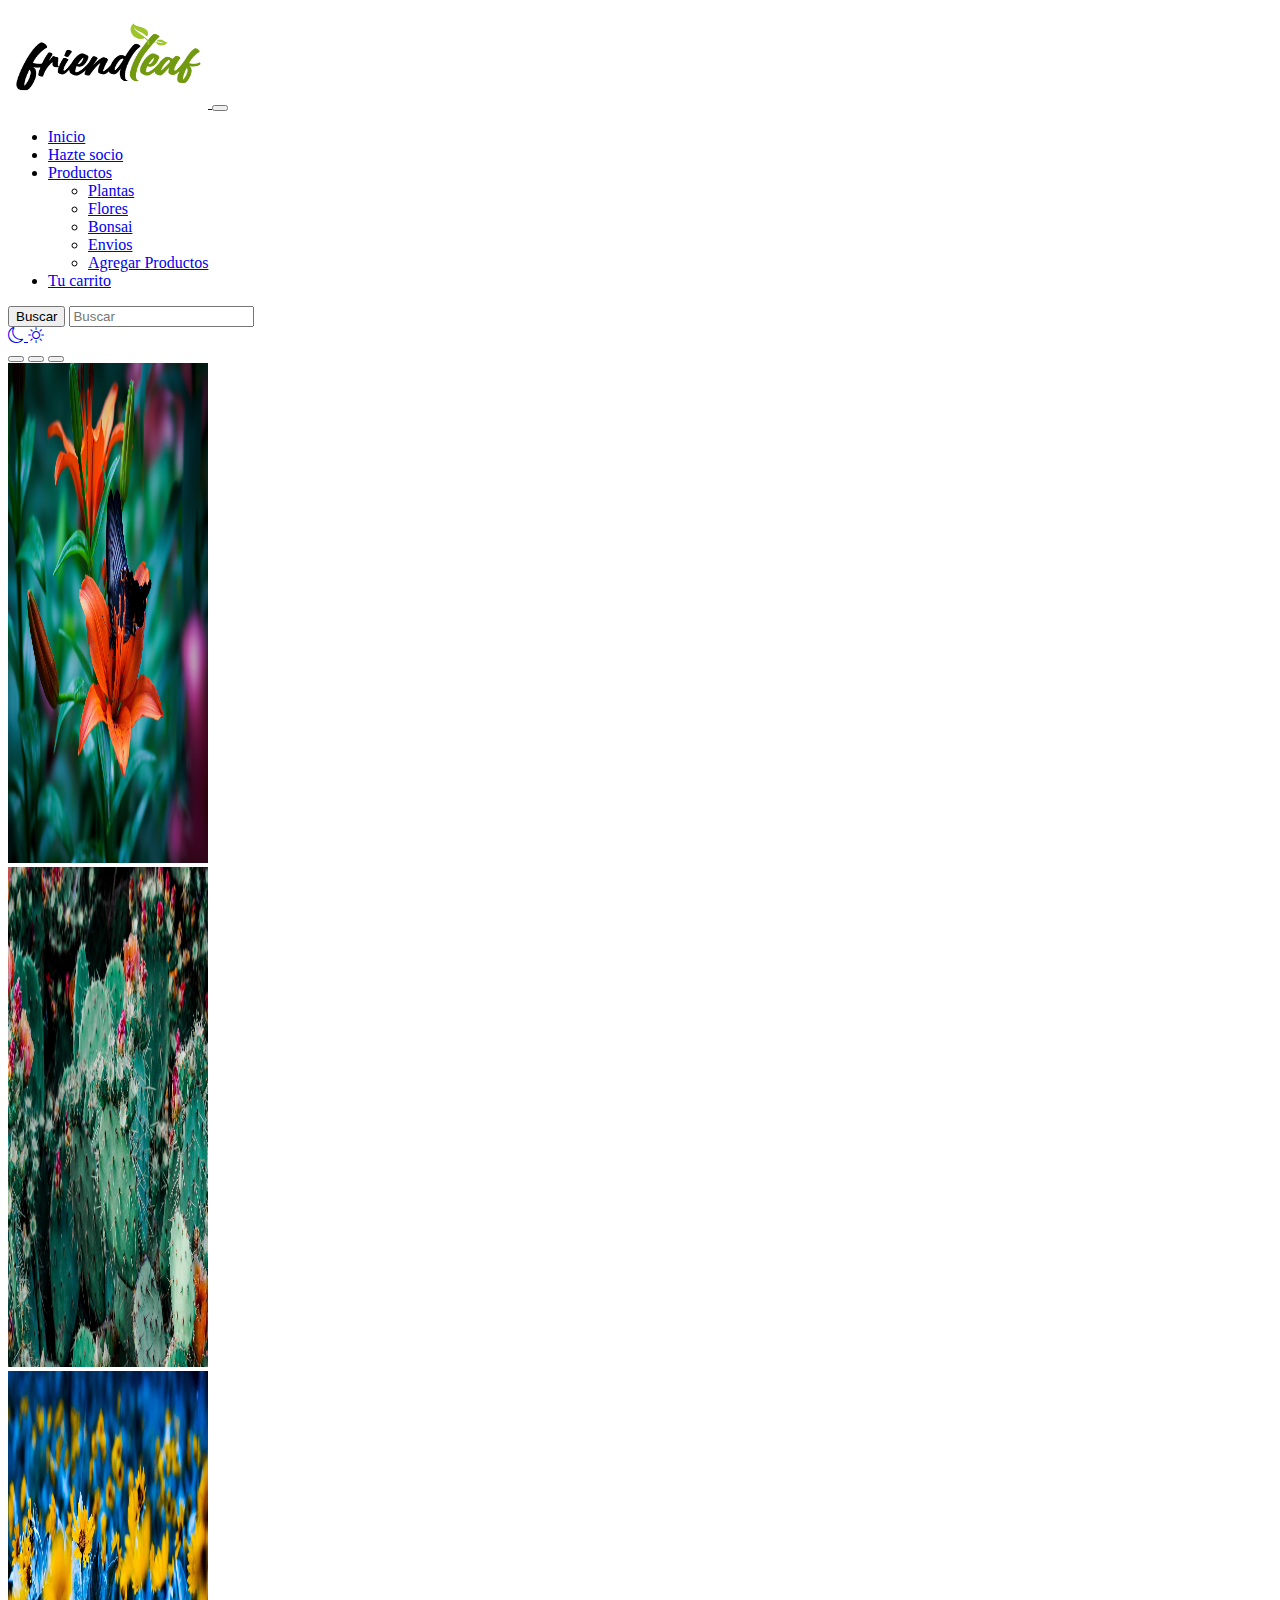
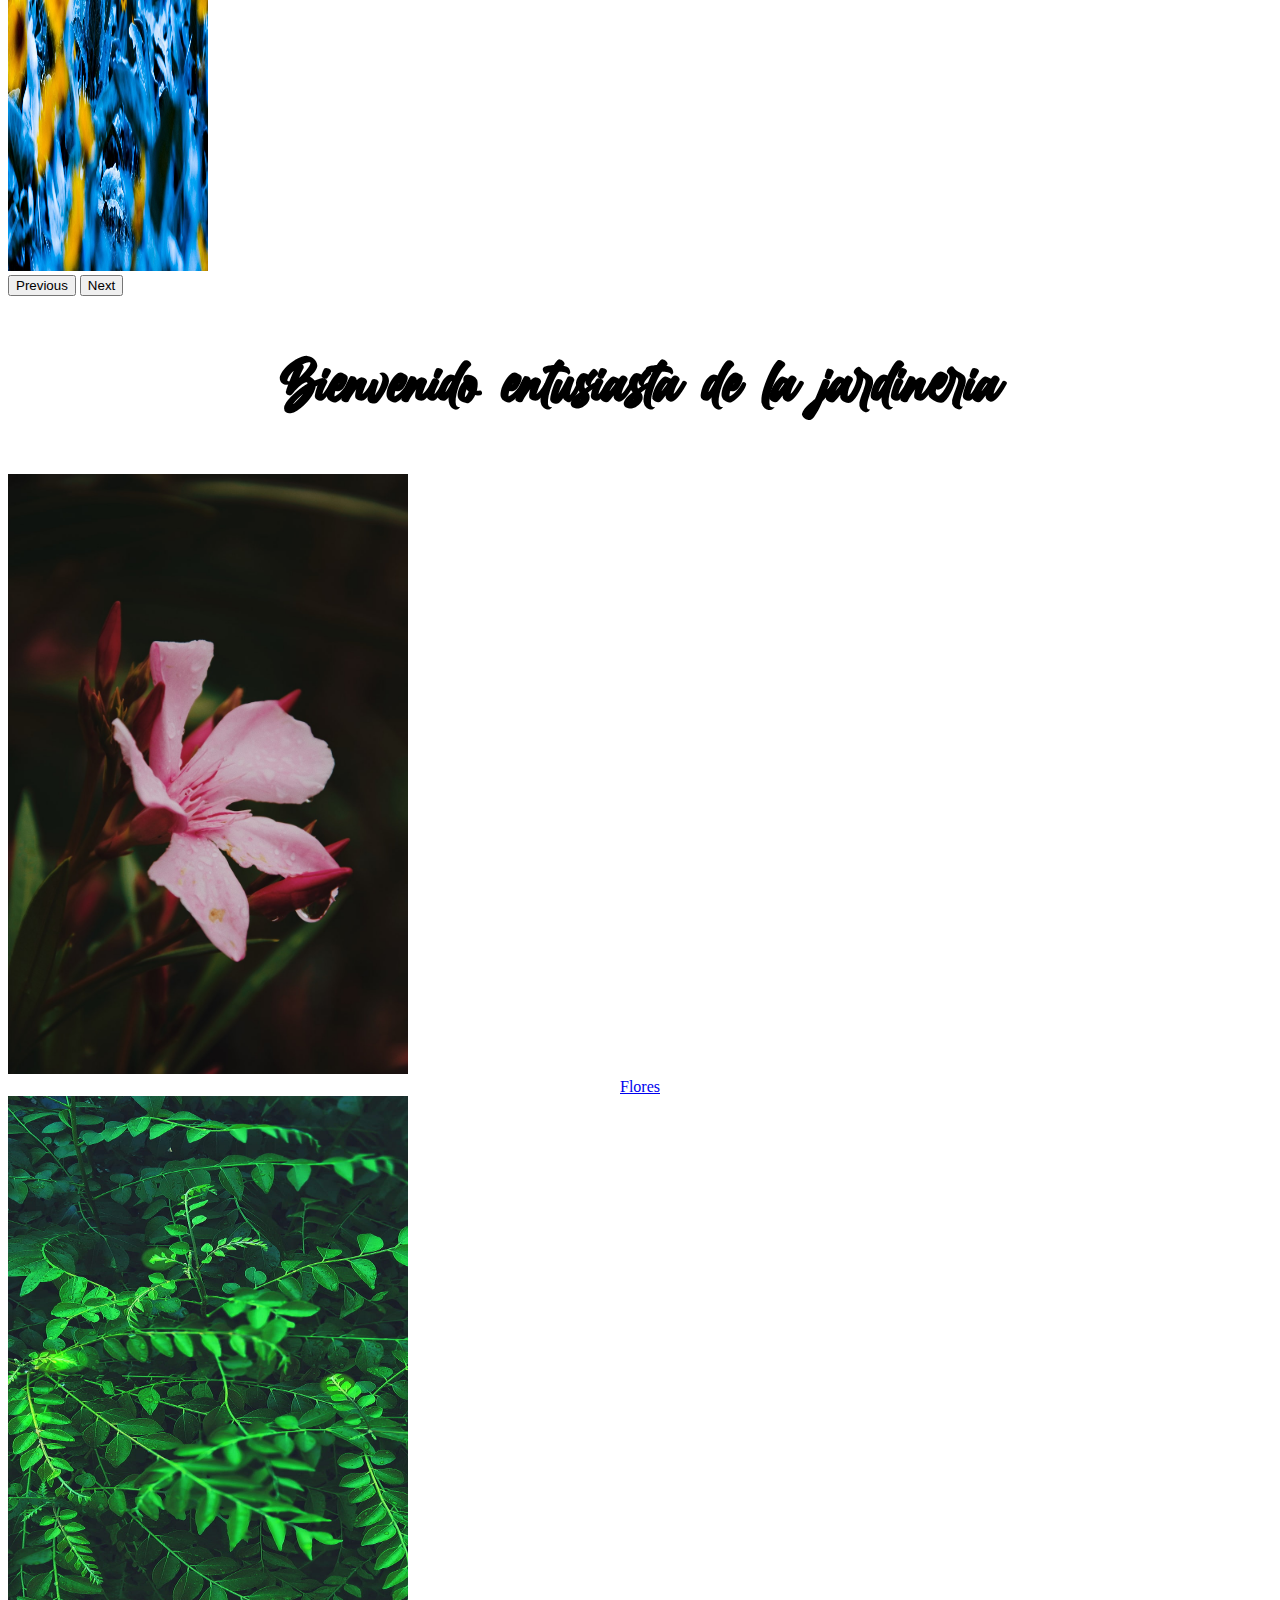
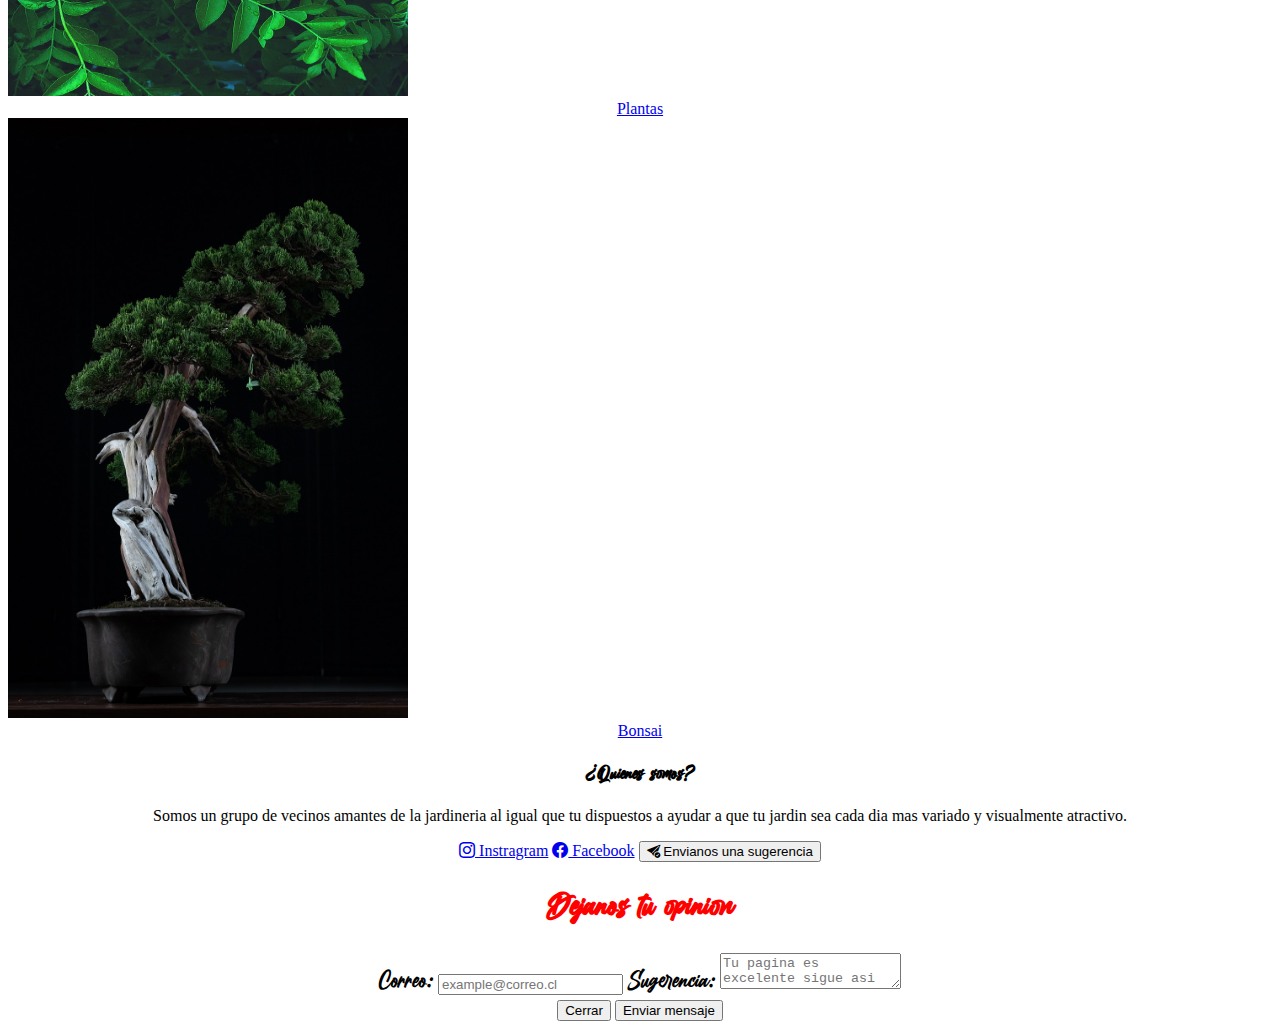
==== index.html @ 133c28a4 "DarkMode" ====
<!DOCTYPE html>
<html lang="es" data-bs-theme="light">

<head>
  <meta charset="UTF-8">
  <meta http-equiv="X-UA-Compatible" content="IE=edge">
  <meta name="viewport" content="width=device-width, initial-scale=1.0">
  <link href="https://cdn.jsdelivr.net/npm/bootstrap@5.3.0-alpha1/dist/css/bootstrap.min.css" rel="stylesheet"
    integrity="sha384-GLhlTQ8iRABdZLl6O3oVMWSktQOp6b7In1Zl3/Jr59b6EGGoI1aFkw7cmDA6j6gD" crossorigin="anonymous">
  <link rel="stylesheet" href="https://cdn.jsdelivr.net/npm/bootstrap-icons@1.10.4/font/bootstrap-icons.css">
  <link rel="stylesheet" href="css/style.css">
  <title>Inicio</title>

</head>

<body>
  <nav class="navbar navbar-expand-lg bg-body-tertiary">
    <div class="container-fluid">
      <a class="navbar-brand" href="index.html">
        <img src="img/logoPagina.png" id="logoPagina" alt="">
      </a>
      <button class="navbar-toggler" type="button" data-bs-toggle="collapse" data-bs-target="#navbarSupportedContent"
        aria-controls="navbarSupportedContent" aria-expanded="false" aria-label="Toggle navigation">
        <span class="navbar-toggler-icon"></span>
      </button>
      <div class="collapse navbar-collapse" id="navbarSupportedContent">
        <ul class="navbar-nav me-auto mb-2 mb-lg-0">
          <li class="nav-item">
            <a class="nav-link active" aria-current="page" href="index.html">Inicio</a>
          </li>
          <li class="nav-item">
            <a class="nav-link" href="formulario.html">Hazte socio</a>
          </li>
          <li class="nav-item dropdown">
            <a class="nav-link dropdown-toggle" href="#" role="button" data-bs-toggle="dropdown" aria-expanded="false">
              Productos
            </a>
            <ul class="dropdown-menu">
              <li><a class="dropdown-item" href="plantas.html">Plantas</a></li>
              <li><a class="dropdown-item" href="flores.html">Flores</a></li>
              <li><a class="dropdown-item" href="bonsai.html">Bonsai</a></li>
              <li><a class="dropdown-item" href="#">Envios</a></li>
              <li><a class="dropdown-item" href="agregarP.html">Agregar Productos</a></li>
            </ul>
          </li>
          <li class="nav-item">
            <a class="nav-link " href="carrito.html">Tu carrito</a>
          </li>
        </ul>
        <form class="d-flex" role="Buscar">
          <button class="btn  btn-light" type="submit">Buscar</button>
          <input class="form-control me-2" type="search" placeholder="Buscar" aria-label="Buscar">
        </form>
        <div class="btn-group">
          <a onclick="darkMode()" id="btnDark" href="#" class="btn btn-dark">
            <i class="bi bi-moon"></i>
          </a>
          <a onclick="lightMode()" id="btnLight" href="#" class="btn btn-light">
            <i class="bi bi-brightness-high"></i>
          </a>
        </div>
      </div>
    </div>
  </nav>
  
  <!--Carrusel-->
    <div id="carouselExampleIndicators" class="carousel slide" data-bs-theme="dark">
      <div class="carousel-indicators">
        <button type="button" data-bs-target="#carouselExampleIndicators" data-bs-slide-to="0" class="active"
          aria-current="true" aria-label="Slide 1"></button>
        <button type="button" data-bs-target="#carouselExampleIndicators" data-bs-slide-to="1"
          aria-label="Slide 2"></button>
        <button type="button" data-bs-target="#carouselExampleIndicators" data-bs-slide-to="2"
          aria-label="Slide 3"></button>
      </div>
      <div class="carousel-inner">
        <div class="carousel-item active">
          <img src="img/mariposaInicio.jpg" class="d-block w-100" alt="...">
        </div>
        <div class="carousel-item">
          <img src="img/cactusInicio.jpg" class="d-block w-100" alt="...">
        </div>
        <div class="carousel-item">
          <img src="img/azulesInicio.jpg" class="d-block w-100" alt="...">
        </div>
      </div>
      <button class="carousel-control-prev" type="button" data-bs-target="#carouselExampleIndicators"
        data-bs-slide="prev">
        <span class="carousel-control-prev-icon" aria-hidden="true"></span>
        <span class="visually-hidden">Previous</span>
      </button>
      <button class="carousel-control-next" type="button" data-bs-target="#carouselExampleIndicators"
        data-bs-slide="next">
        <span class="carousel-control-next-icon" aria-hidden="true"></span>
        <span class="visually-hidden">Next</span>
      </button>
    </div>

<div class="container pb-3 mt-5">
  <h1>Bienvenido entusiasta de la jardineria</h1>
</div>

<div class="container mt-5">
    <!--Cartas de imagenes-->
    <div class="container content-align-center ">
      <div class="row">
        <div class="col">
          <div class="card">
            <img src="img/florRosada.jpeg" class="card-img-top" alt="...">
            <div class="card-body">
              <a href="flores.html" class="btn btn-dark">Flores</a>
            </div>
          </div>
        </div>
        <div class="col ">
          <div class="card">
            <img src="img/hojas2.jpg" class="card-img-top " alt="...">
            <div class="card-body">
              <a href="plantas.html" class="btn btn-dark">Plantas</a>
            </div>
          </div>
        </div>
        <div class="col">
          <div class="card">
            <img src="img/bonsai.jpg" class="card-img-top" alt="...">
            <div class="card-body">
              <a href="bonsai.html" class="btn btn-dark">Bonsai</a>
            </div>
          </div>
        </div>
      </div>
    </div>
  </div>

<div class="card mt-3">
  <div class="card-body">
    <h3 class="card-title">¿Quienes somos?</h3>
    <p class="card-text">Somos un grupo de vecinos amantes de la jardineria al igual que tu dispuestos a ayudar a que tu jardin sea cada dia mas variado y visualmente atractivo.</p>
    <a href="https://www.instagram.com/" class="btn btn-dark bi bi-instagram mt-1"> Instragram</a>
    <a href="https://www.facebook.com/" class="btn btn-dark bi bi-facebook mt-1"> Facebook</a>

    <button type="button" class="btn btn-dark bi bi-send-check-fill mt-1" data-bs-toggle="modal" data-bs-target="#exampleModal" data-bs-whatever="@getbootstrap"> Envianos una sugerencia</button>
    <div class="modal fade" id="exampleModal" tabindex="-1" aria-labelledby="exampleModalLabel" aria-hidden="true">
      <div class="modal-dialog">
        <div class="modal-content">
          <div class="modal-header">
            <h1 class="modal-title fs-5" id="exampleModalLabel">Dejanos tu opinion</h1>
          </div>
          <div class="modal-body">
            <form>
              <div class="form-group mb-3">
                <label>Correo:</label>
                <input type="email" class="form-control" placeholder="example@correo.cl" id="correo-name">
                <label>Sugerencia:</label>
                <textarea class="form-control" placeholder= "Tu pagina es excelente sigue asi" id="message-text"></textarea>
              </div>
            </form>
          </div>
          <div class="modal-footer">
            <button type="button" class="btn btn-danger" data-bs-dismiss="modal">Cerrar</button>
            <button type="button" class="btn btn-dark">Enviar mensaje</button>
          </div>
        </div>
      </div>
    </div>
  </div>
</div>

  <script src="https://cdn.jsdelivr.net/npm/@popperjs/core@2.11.6/dist/umd/popper.min.js"
    integrity="sha384-oBqDVmMz9ATKxIep9tiCxS/Z9fNfEXiDAYTujMAeBAsjFuCZSmKbSSUnQlmh/jp3"
    crossorigin="anonymous"></script>
  <script src="https://cdn.jsdelivr.net/npm/bootstrap@5.3.0-alpha1/dist/js/bootstrap.min.js"
    integrity="sha384-mQ93GR66B00ZXjt0YO5KlohRA5SY2XofN4zfuZxLkoj1gXtW8ANNCe9d5Y3eG5eD"
    crossorigin="anonymous"></script>
  <script src="js/darkmode.js"></script>  

</body>

</html>
---- css/style.css ----
@font-face{
    font-family: miFuente;
    src: url('fonts/BillionDreams_PERSONAL.ttf') format('truetype');
}

#exampleModalLabel{
    color: red;
}

.container h1{
    text-align: center;
    font-family: miFuente;
    font-size: 63px;
}

/*.container-fluid{
    background-color: rgb(255, 255, 255);
}

body{
    background-color: white;
}*/

.card-body{
    text-align: center;
}

#logoPagina{
    height: 100px;
    width: 200px;
}

.col-md-4{
    margin: 10px;
    column-gap: 10px;
}


/*.card-body{
    background-color: white;
    border-color: white;
}*/

.container img{
    width: 100%;
    height: 100%;
    height: 600px;
    width: 400px;
}


#fotoCarrito{
    height: 120px;
    width: 120px;
}

h3{
    font-family: miFuente;
}

/*.card{
    border-color:white;    
}*/

.cardflo img{
    height: 250px;
    width: 250px;
    width: 100%;

}
.cardbon{
    height: 100%;
}
.carousel-inner img{
    height: 500px;
    width: 200px;
}

h1{
    font-family: miFuente;
}

label{
    font-family: miFuente;
    font-size: 150%;
}
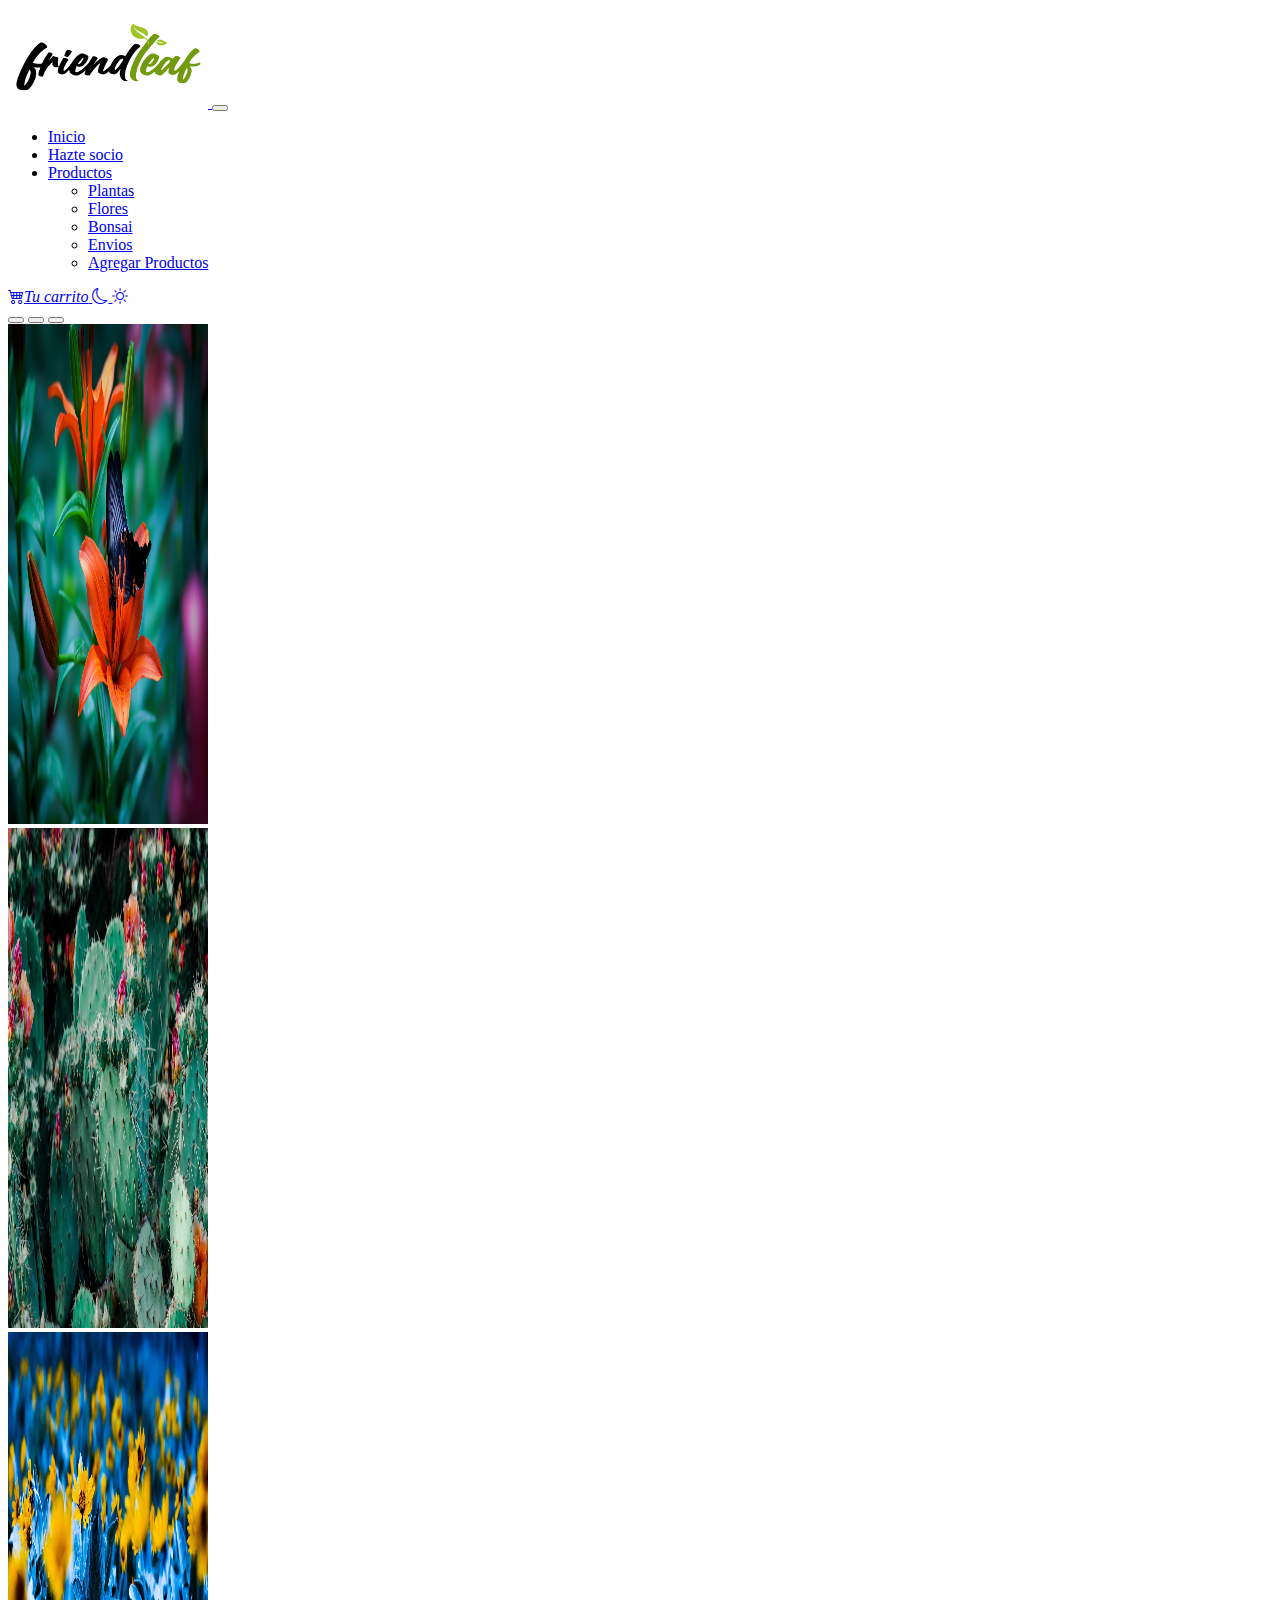
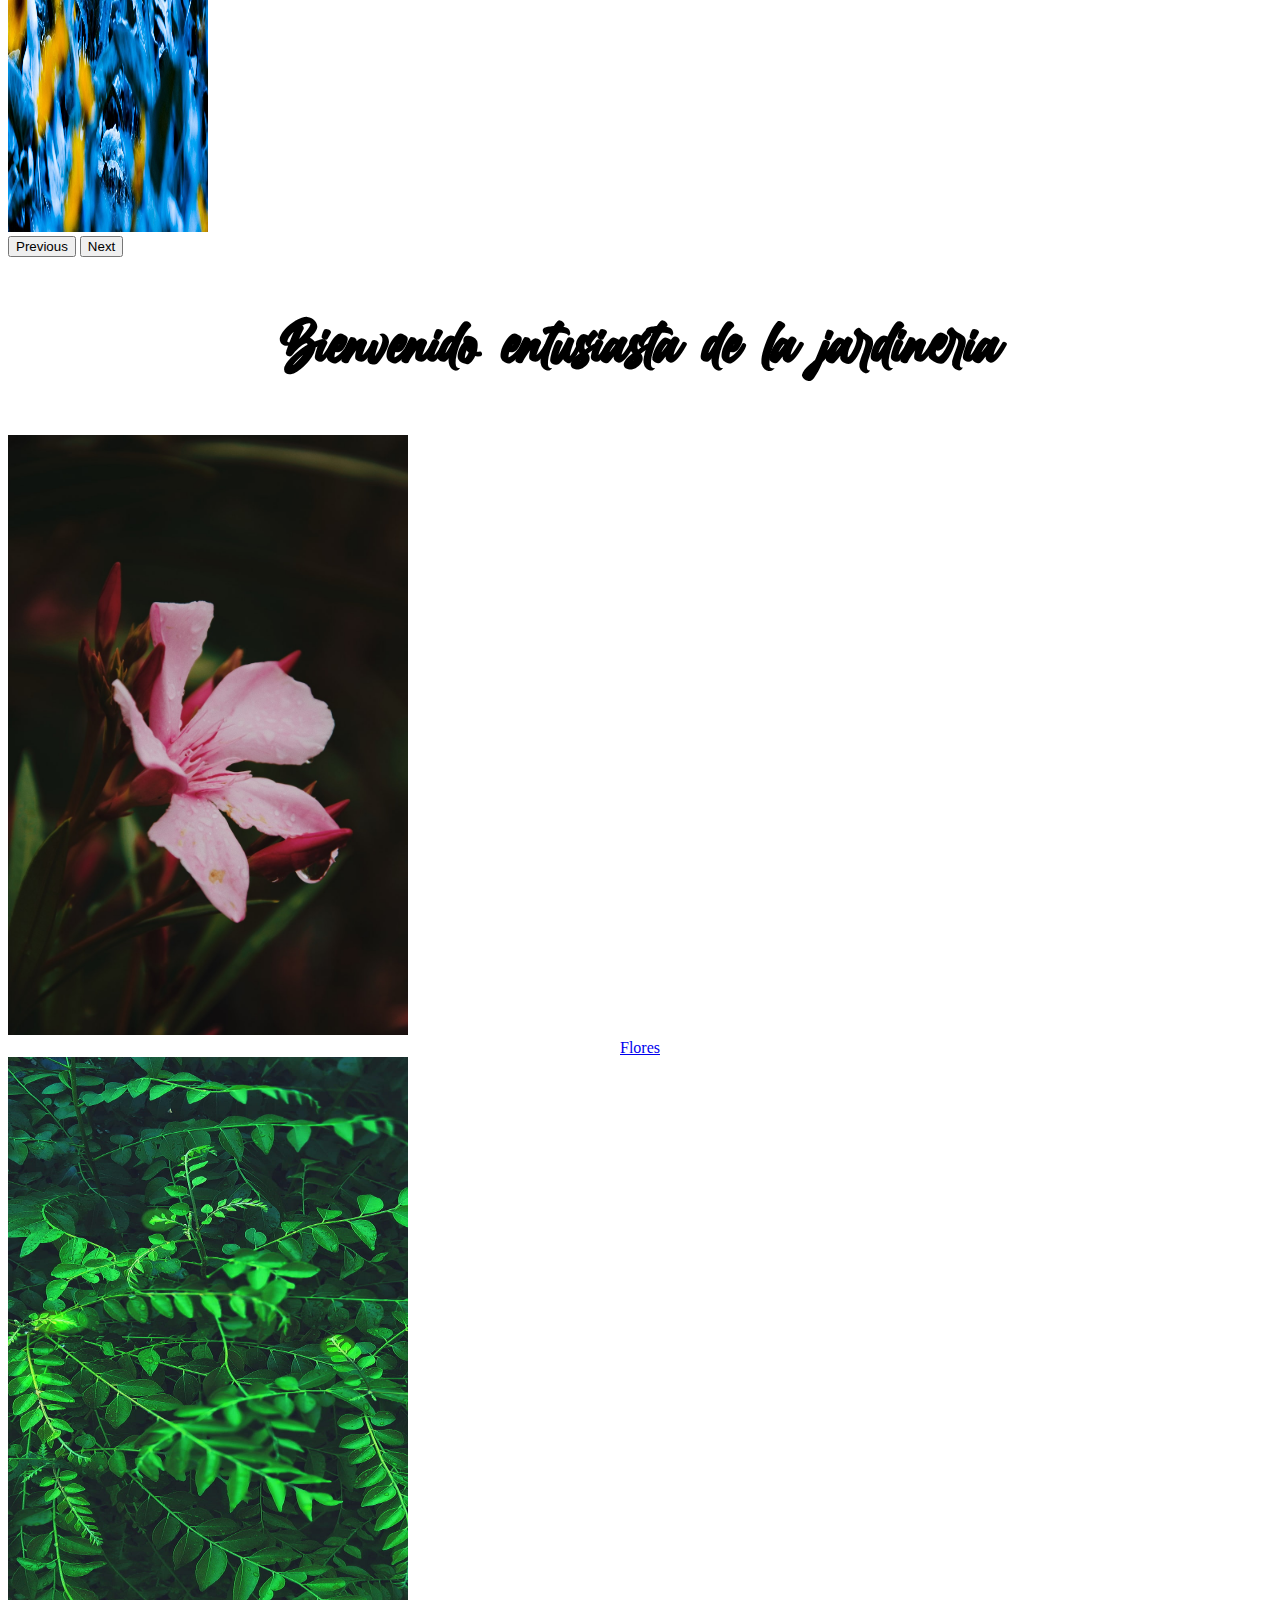
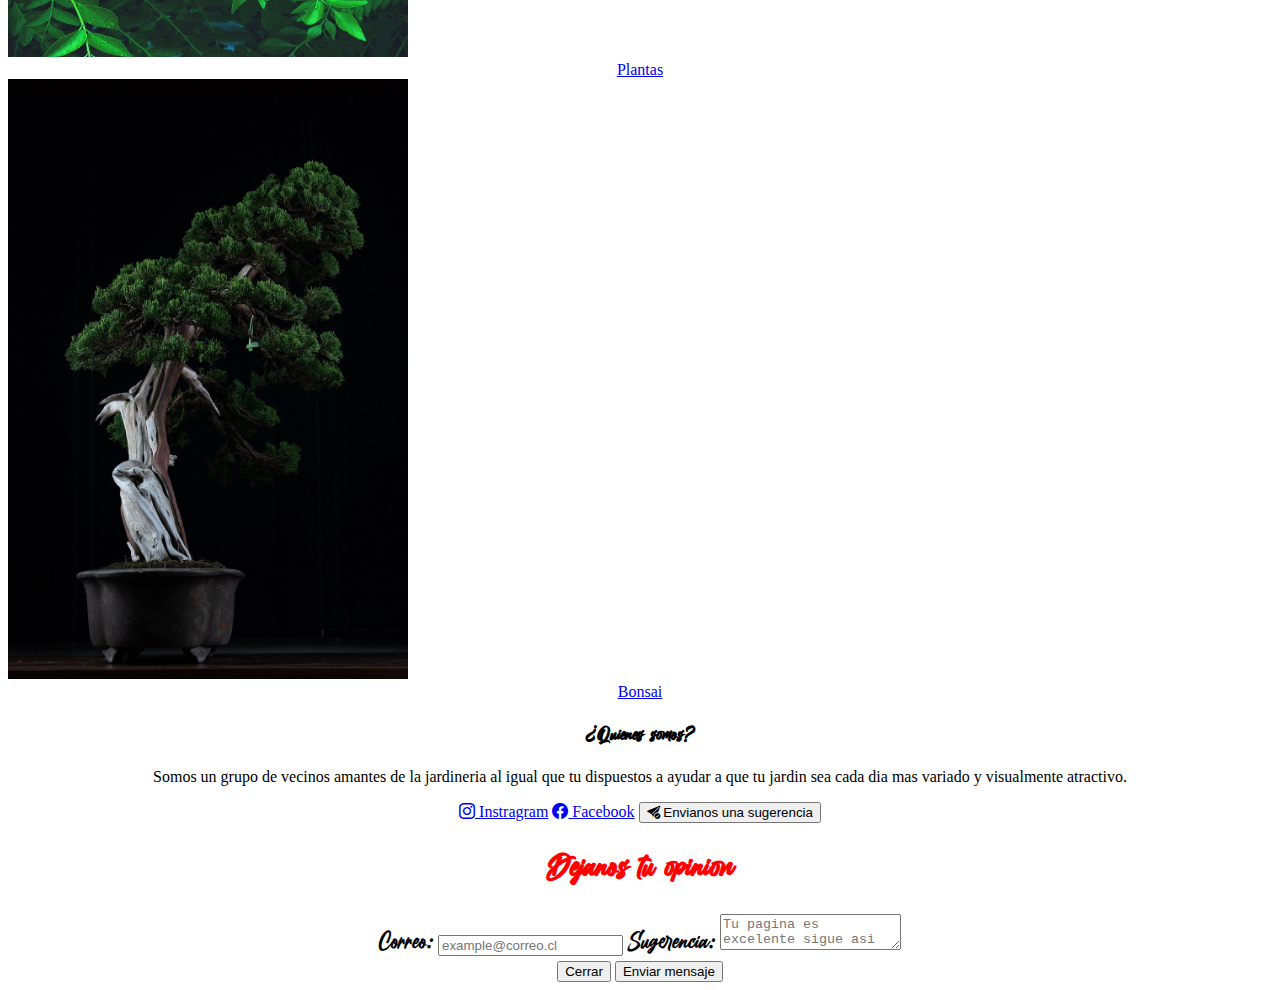
==== commit 685926cd: "commit icono carrito" ====
--- a/index.html
+++ b/index.html
@@ -43,15 +43,13 @@
               <li><a class="dropdown-item" href="agregarP.html">Agregar Productos</a></li>
             </ul>
           </li>
-          <li class="nav-item">
-            <a class="nav-link " href="carrito.html">Tu carrito</a>
-          </li>
         </ul>
-        <form class="d-flex" role="Buscar">
-          <button class="btn  btn-light" type="submit">Buscar</button>
-          <input class="form-control me-2" type="search" placeholder="Buscar" aria-label="Buscar">
-        </form>
+        
+        
         <div class="btn-group">
+          <a class="btn btn-light" href="carrito.html">
+            <i class="bi bi-cart4">Tu carrito</i>
+          </a>
           <a onclick="darkMode()" id="btnDark" href="#" class="btn btn-dark">
             <i class="bi bi-moon"></i>
           </a>
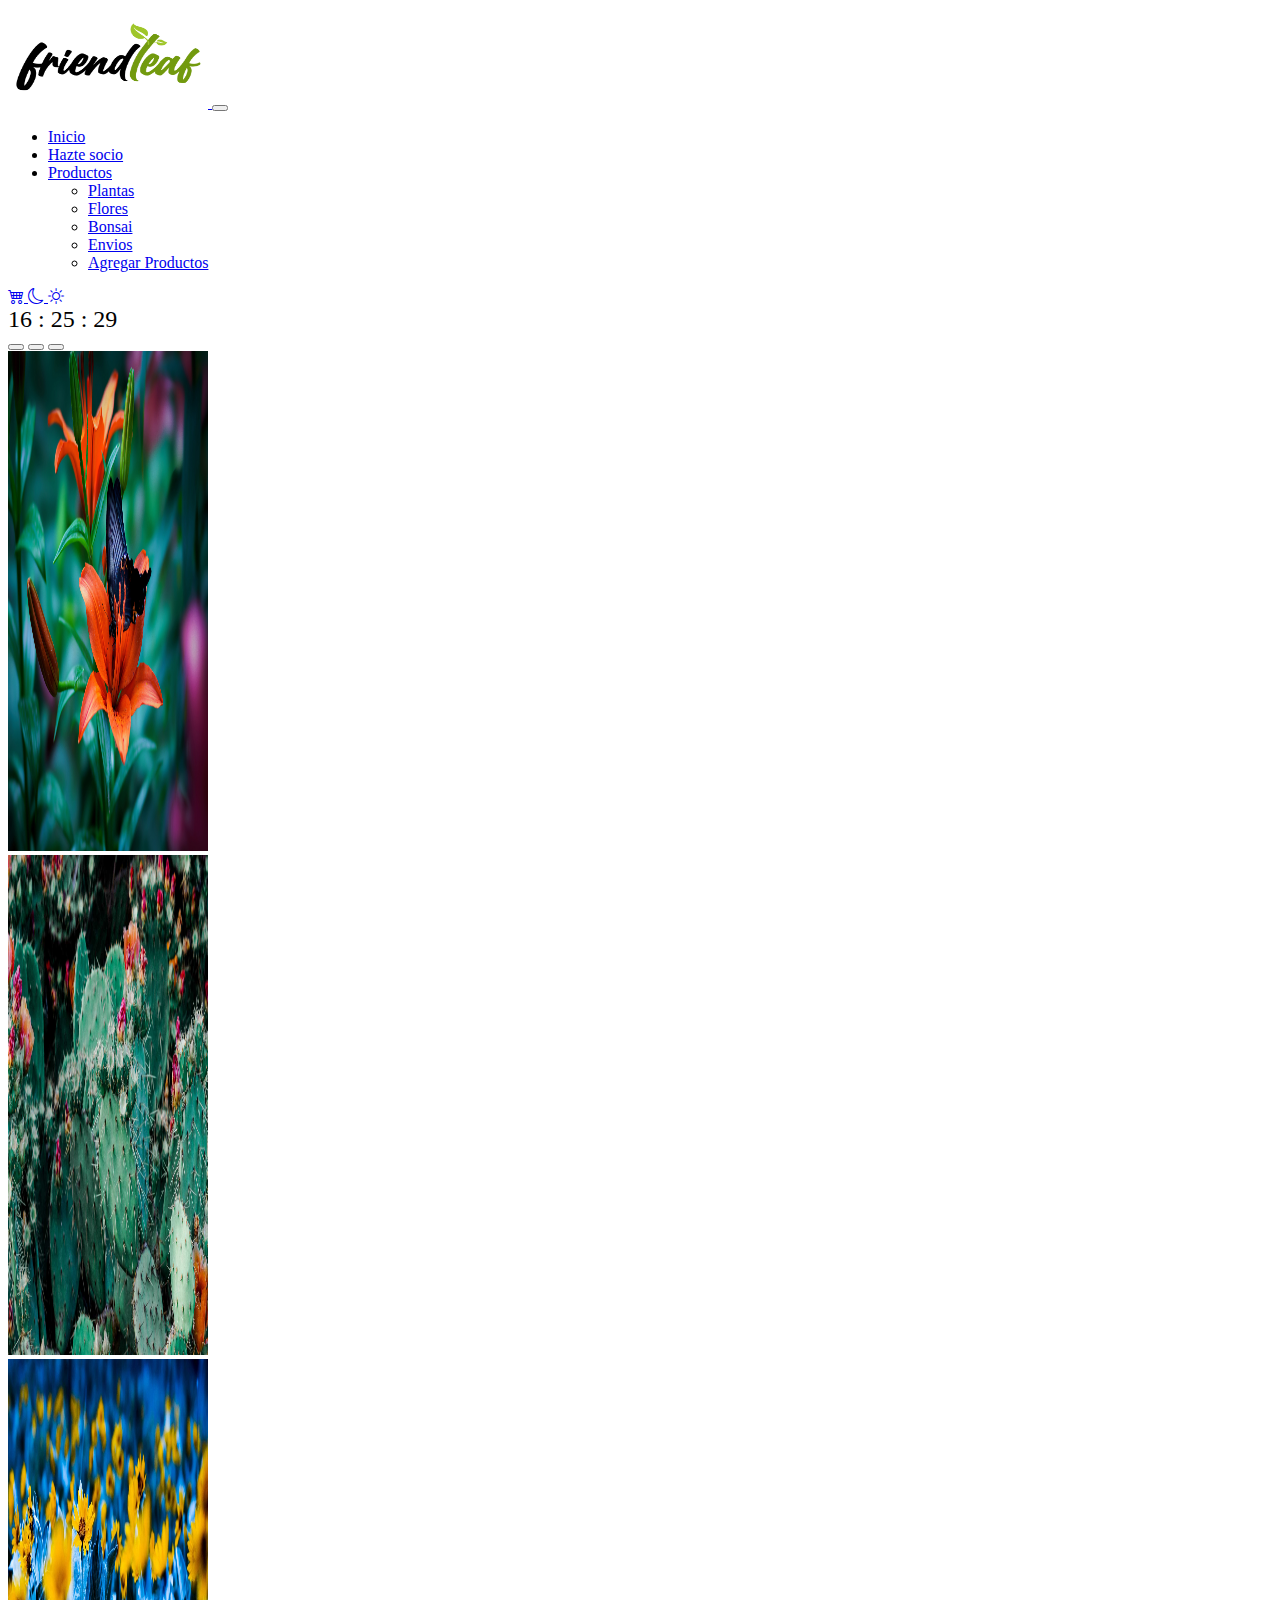
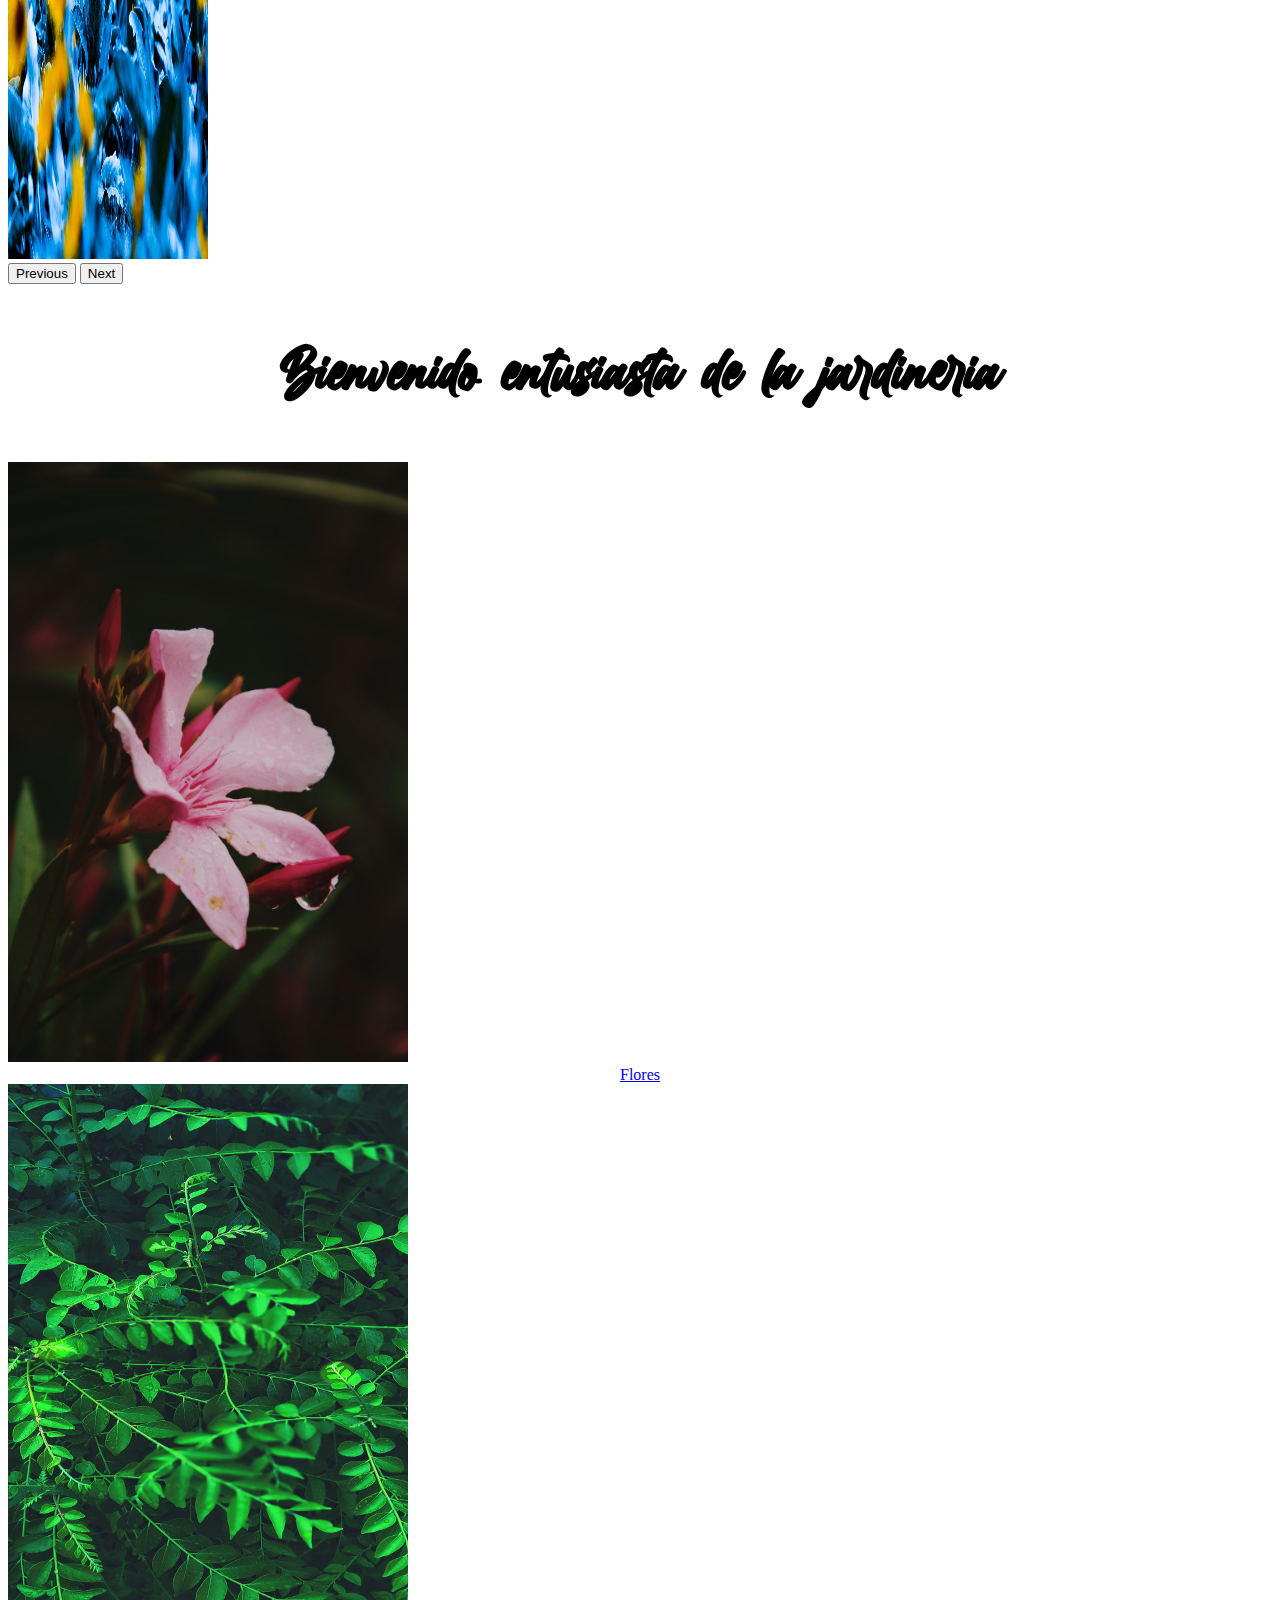
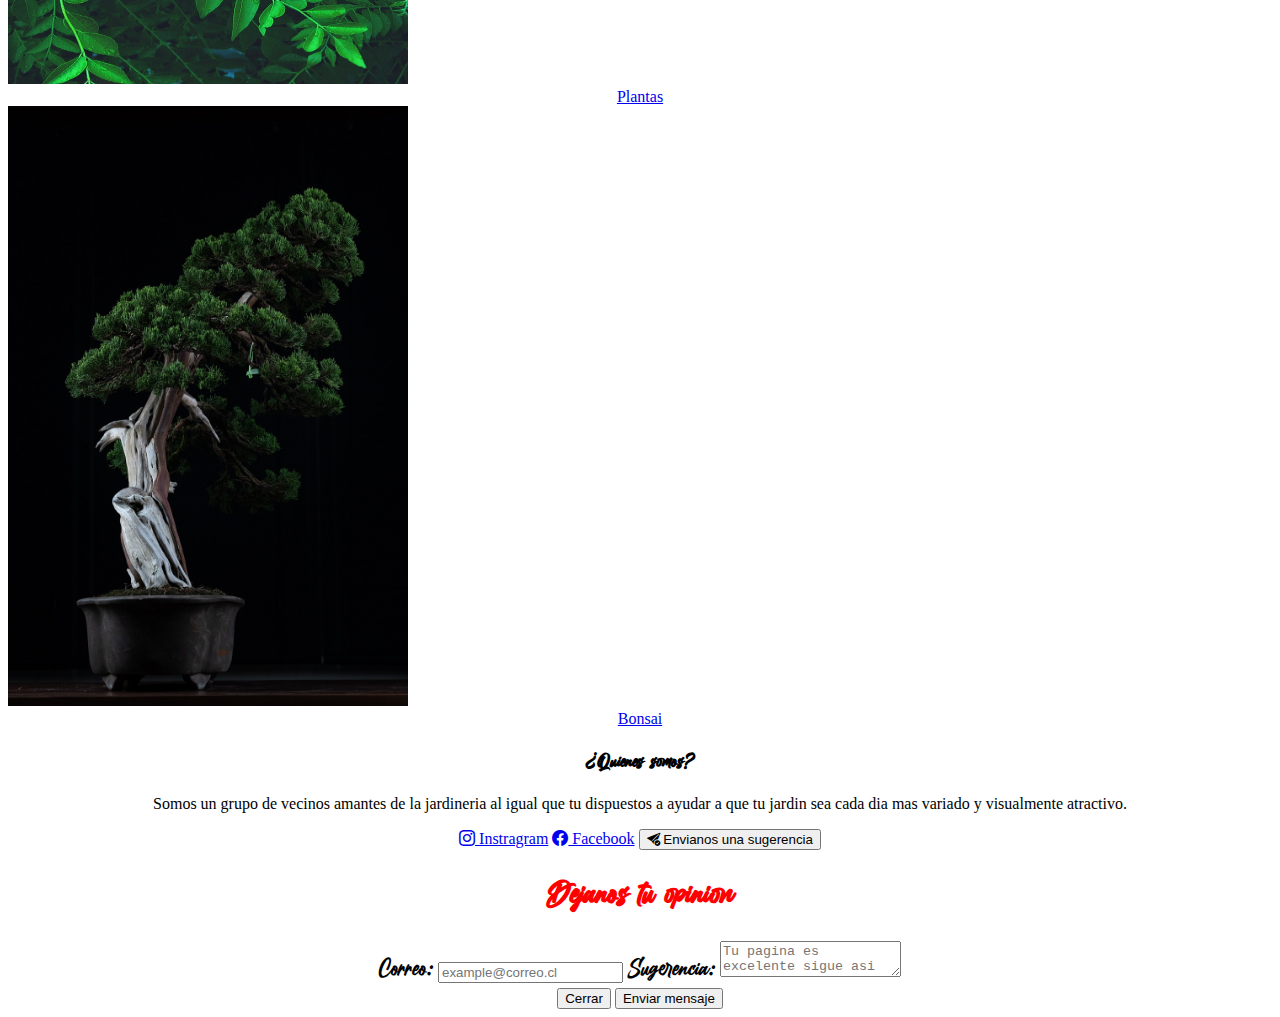
==== commit fb8639f1: "reloj" ====
--- a/index.html
+++ b/index.html
@@ -13,7 +13,8 @@
 
 </head>
 
-<body>
+<body onload="startTime()">
+
   <nav class="navbar navbar-expand-lg bg-body-tertiary">
     <div class="container-fluid">
       <a class="navbar-brand" href="index.html">
@@ -48,7 +49,7 @@
         
         <div class="btn-group">
           <a class="btn btn-light" href="carrito.html">
-            <i class="bi bi-cart4">Tu carrito</i>
+            <i class="bi bi-cart4"></i>
           </a>
           <a onclick="darkMode()" id="btnDark" href="#" class="btn btn-dark">
             <i class="bi bi-moon"></i>
@@ -60,6 +61,14 @@
       </div>
     </div>
   </nav>
+  <div class="container-fluid">
+    <div id="clockdate">
+      <div class="clockdate-wrapper">
+        <div id="clock"></div>
+        <div id="date"></div>
+      </div>
+    </div>
+  </div>
   
   <!--Carrusel-->
     <div id="carouselExampleIndicators" class="carousel slide" data-bs-theme="dark">
@@ -171,6 +180,7 @@
     integrity="sha384-mQ93GR66B00ZXjt0YO5KlohRA5SY2XofN4zfuZxLkoj1gXtW8ANNCe9d5Y3eG5eD"
     crossorigin="anonymous"></script>
   <script src="js/darkmode.js"></script>  
+  <script src="js/reloj.js"></script>
 
 </body>
 
--- a/css/style.css
+++ b/css/style.css
@@ -83,4 +83,8 @@
 label{
     font-family: miFuente;
     font-size: 150%;
+}
+#clockdate{
+    font-family: fantasy;
+    font-size: 150%;
 }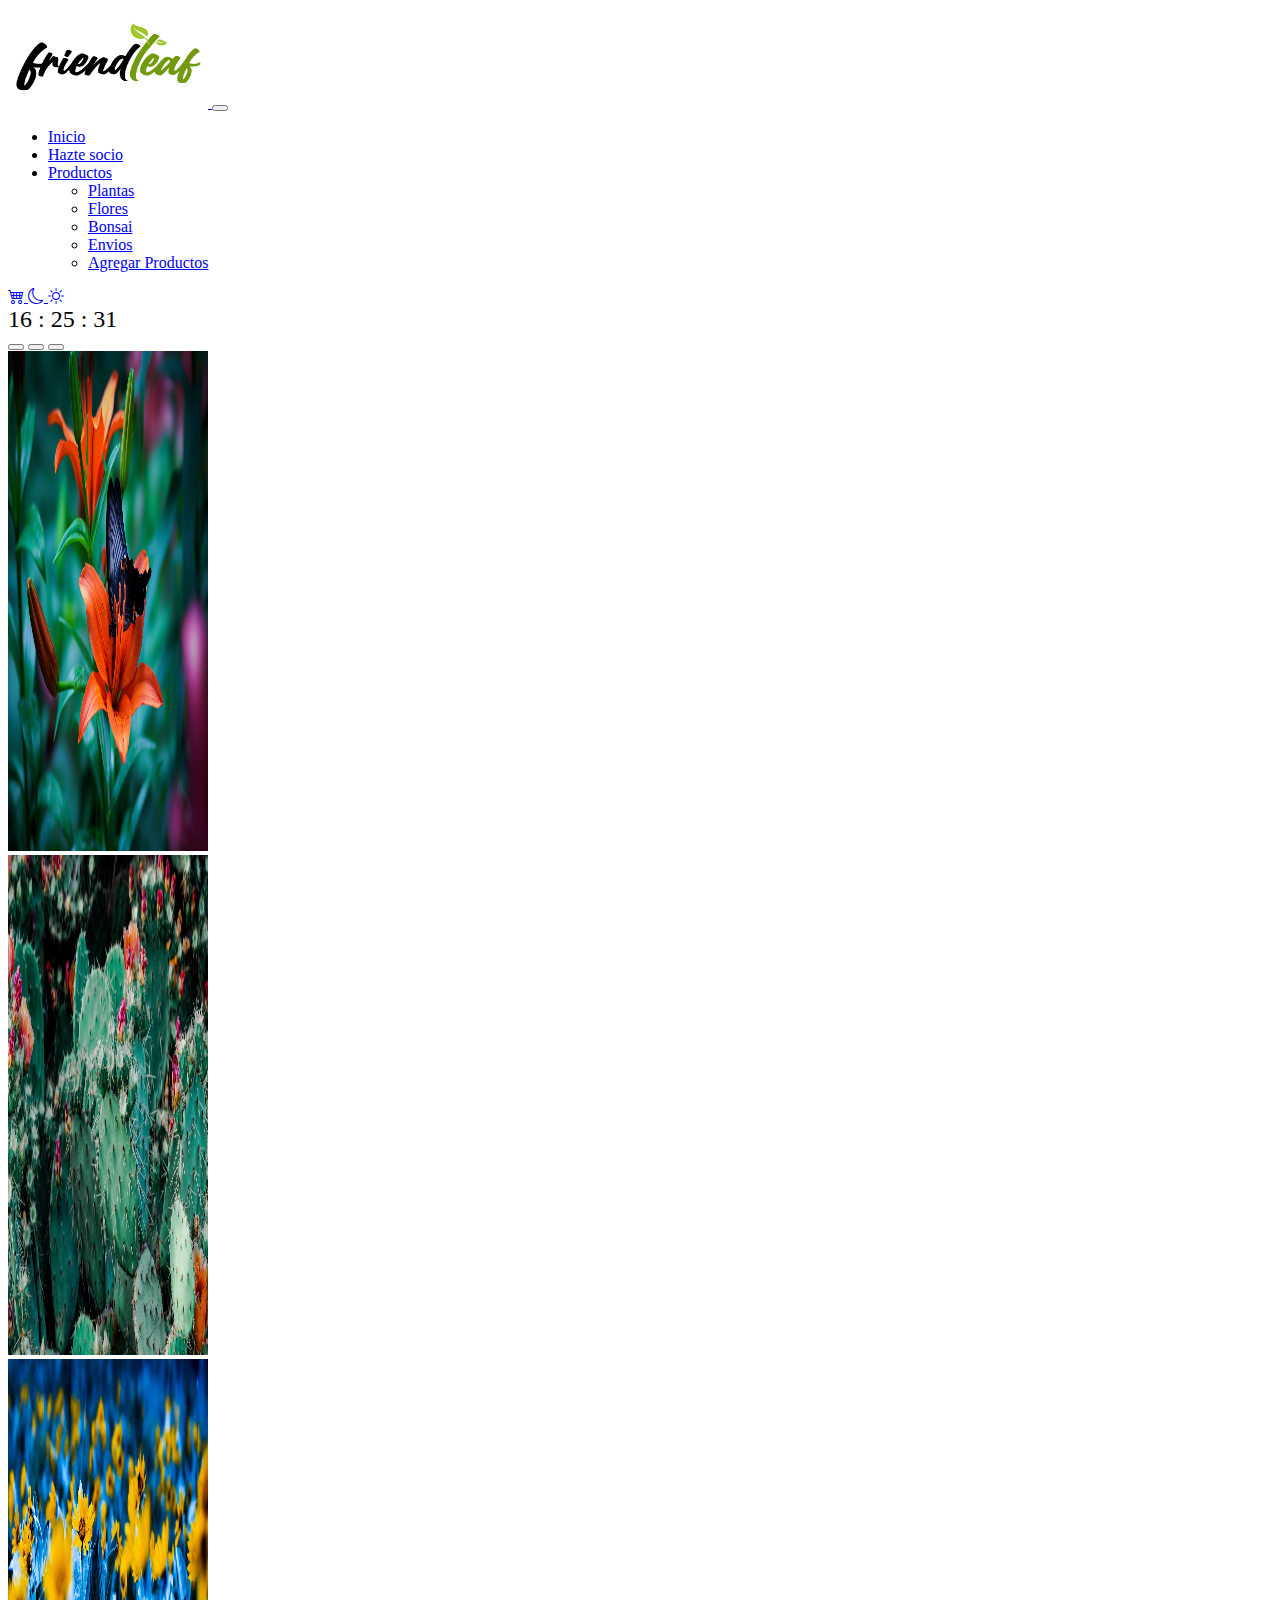
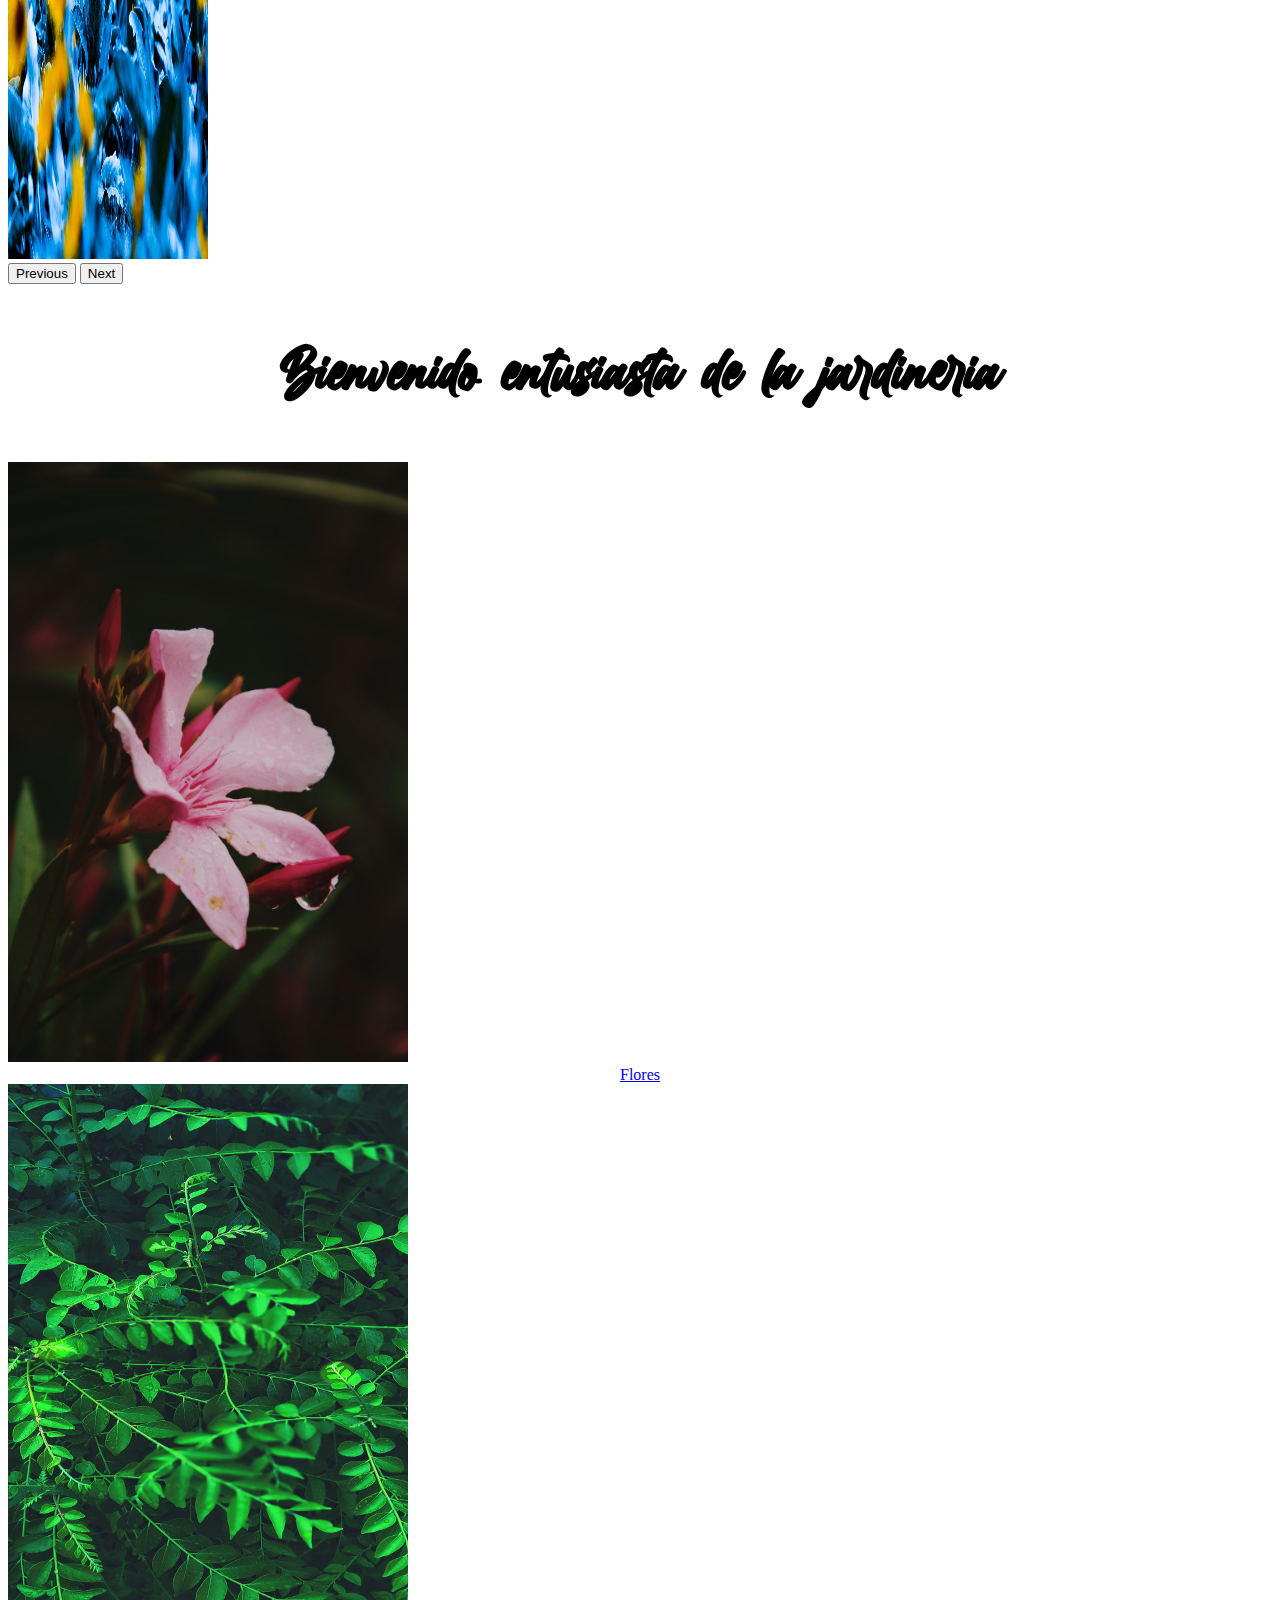
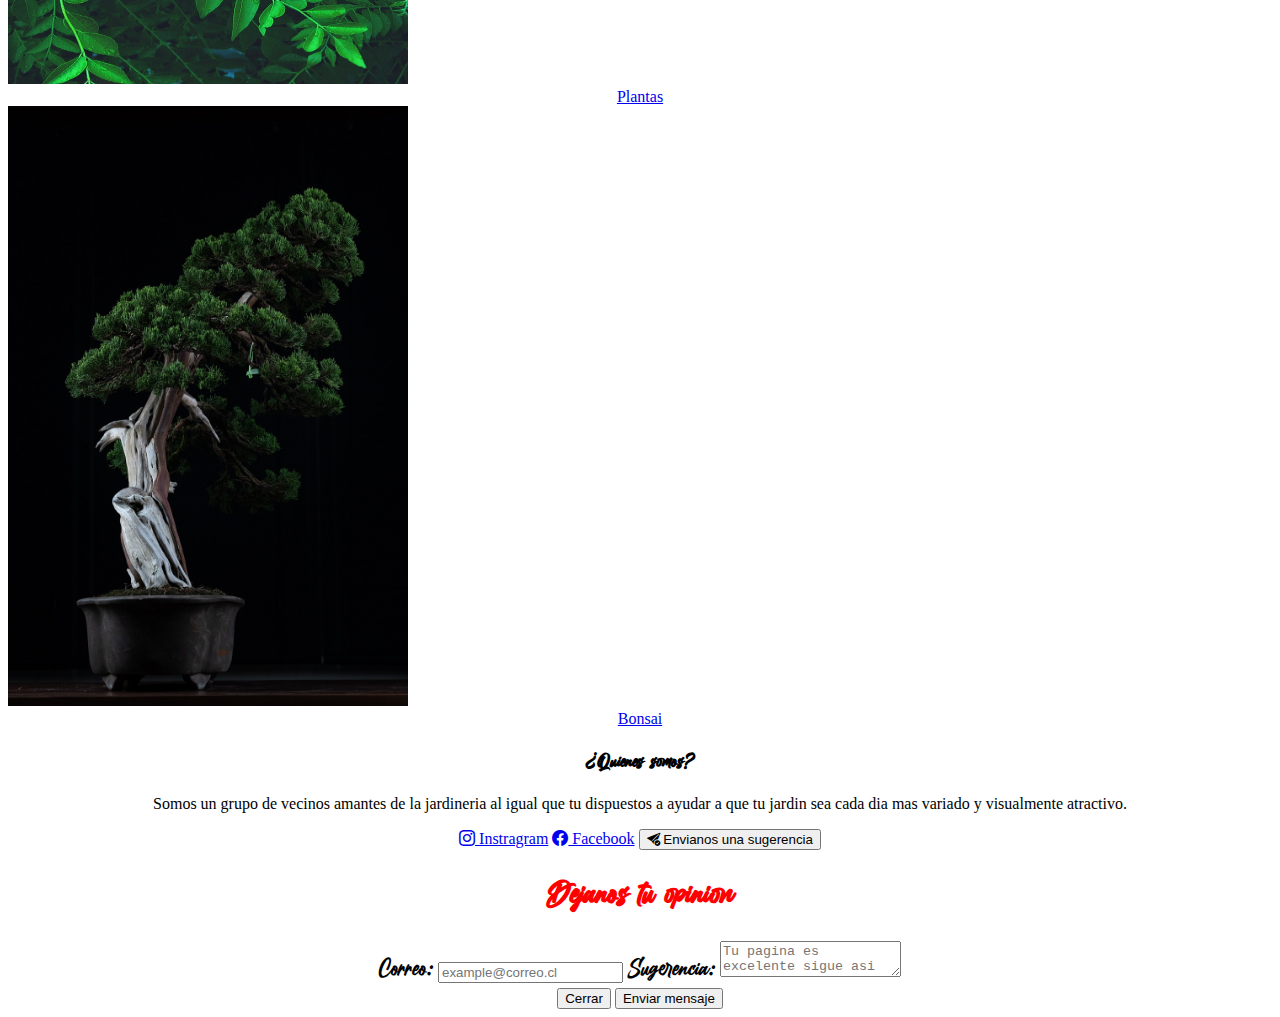
==== commit cc3e9a9c: "reloj" ====
--- a/index.html
+++ b/index.html
@@ -45,8 +45,6 @@
             </ul>
           </li>
         </ul>
-        
-        
         <div class="btn-group">
           <a class="btn btn-light" href="carrito.html">
             <i class="bi bi-cart4"></i>
@@ -69,45 +67,45 @@
       </div>
     </div>
   </div>
-  
+
   <!--Carrusel-->
-    <div id="carouselExampleIndicators" class="carousel slide" data-bs-theme="dark">
-      <div class="carousel-indicators">
-        <button type="button" data-bs-target="#carouselExampleIndicators" data-bs-slide-to="0" class="active"
-          aria-current="true" aria-label="Slide 1"></button>
-        <button type="button" data-bs-target="#carouselExampleIndicators" data-bs-slide-to="1"
-          aria-label="Slide 2"></button>
-        <button type="button" data-bs-target="#carouselExampleIndicators" data-bs-slide-to="2"
-          aria-label="Slide 3"></button>
+  <div id="carouselExampleIndicators" class="carousel slide" data-bs-theme="dark">
+    <div class="carousel-indicators">
+      <button type="button" data-bs-target="#carouselExampleIndicators" data-bs-slide-to="0" class="active"
+        aria-current="true" aria-label="Slide 1"></button>
+      <button type="button" data-bs-target="#carouselExampleIndicators" data-bs-slide-to="1"
+        aria-label="Slide 2"></button>
+      <button type="button" data-bs-target="#carouselExampleIndicators" data-bs-slide-to="2"
+        aria-label="Slide 3"></button>
+    </div>
+    <div class="carousel-inner">
+      <div class="carousel-item active">
+        <img src="img/mariposaInicio.jpg" class="d-block w-100" alt="...">
       </div>
-      <div class="carousel-inner">
-        <div class="carousel-item active">
-          <img src="img/mariposaInicio.jpg" class="d-block w-100" alt="...">
-        </div>
-        <div class="carousel-item">
-          <img src="img/cactusInicio.jpg" class="d-block w-100" alt="...">
-        </div>
-        <div class="carousel-item">
-          <img src="img/azulesInicio.jpg" class="d-block w-100" alt="...">
-        </div>
+      <div class="carousel-item">
+        <img src="img/cactusInicio.jpg" class="d-block w-100" alt="...">
       </div>
-      <button class="carousel-control-prev" type="button" data-bs-target="#carouselExampleIndicators"
-        data-bs-slide="prev">
-        <span class="carousel-control-prev-icon" aria-hidden="true"></span>
-        <span class="visually-hidden">Previous</span>
-      </button>
-      <button class="carousel-control-next" type="button" data-bs-target="#carouselExampleIndicators"
-        data-bs-slide="next">
-        <span class="carousel-control-next-icon" aria-hidden="true"></span>
-        <span class="visually-hidden">Next</span>
-      </button>
+      <div class="carousel-item">
+        <img src="img/azulesInicio.jpg" class="d-block w-100" alt="...">
+      </div>
     </div>
+    <button class="carousel-control-prev" type="button" data-bs-target="#carouselExampleIndicators"
+      data-bs-slide="prev">
+      <span class="carousel-control-prev-icon" aria-hidden="true"></span>
+      <span class="visually-hidden">Previous</span>
+    </button>
+    <button class="carousel-control-next" type="button" data-bs-target="#carouselExampleIndicators"
+      data-bs-slide="next">
+      <span class="carousel-control-next-icon" aria-hidden="true"></span>
+      <span class="visually-hidden">Next</span>
+    </button>
+  </div>
 
-<div class="container pb-3 mt-5">
-  <h1>Bienvenido entusiasta de la jardineria</h1>
-</div>
+  <div class="container pb-3 mt-5">
+    <h1>Bienvenido entusiasta de la jardineria</h1>
+  </div>
 
-<div class="container mt-5">
+  <div class="container mt-5">
     <!--Cartas de imagenes-->
     <div class="container content-align-center ">
       <div class="row">
@@ -139,39 +137,42 @@
     </div>
   </div>
 
-<div class="card mt-3">
-  <div class="card-body">
-    <h3 class="card-title">¿Quienes somos?</h3>
-    <p class="card-text">Somos un grupo de vecinos amantes de la jardineria al igual que tu dispuestos a ayudar a que tu jardin sea cada dia mas variado y visualmente atractivo.</p>
-    <a href="https://www.instagram.com/" class="btn btn-dark bi bi-instagram mt-1"> Instragram</a>
-    <a href="https://www.facebook.com/" class="btn btn-dark bi bi-facebook mt-1"> Facebook</a>
+  <div class="card mt-3">
+    <div class="card-body">
+      <h3 class="card-title">¿Quienes somos?</h3>
+      <p class="card-text">Somos un grupo de vecinos amantes de la jardineria al igual que tu dispuestos a ayudar a que
+        tu jardin sea cada dia mas variado y visualmente atractivo.</p>
+      <a href="https://www.instagram.com/" class="btn btn-dark bi bi-instagram mt-1"> Instragram</a>
+      <a href="https://www.facebook.com/" class="btn btn-dark bi bi-facebook mt-1"> Facebook</a>
 
-    <button type="button" class="btn btn-dark bi bi-send-check-fill mt-1" data-bs-toggle="modal" data-bs-target="#exampleModal" data-bs-whatever="@getbootstrap"> Envianos una sugerencia</button>
-    <div class="modal fade" id="exampleModal" tabindex="-1" aria-labelledby="exampleModalLabel" aria-hidden="true">
-      <div class="modal-dialog">
-        <div class="modal-content">
-          <div class="modal-header">
-            <h1 class="modal-title fs-5" id="exampleModalLabel">Dejanos tu opinion</h1>
-          </div>
-          <div class="modal-body">
-            <form>
-              <div class="form-group mb-3">
-                <label>Correo:</label>
-                <input type="email" class="form-control" placeholder="example@correo.cl" id="correo-name">
-                <label>Sugerencia:</label>
-                <textarea class="form-control" placeholder= "Tu pagina es excelente sigue asi" id="message-text"></textarea>
-              </div>
-            </form>
-          </div>
-          <div class="modal-footer">
-            <button type="button" class="btn btn-danger" data-bs-dismiss="modal">Cerrar</button>
-            <button type="button" class="btn btn-dark">Enviar mensaje</button>
+      <button type="button" class="btn btn-dark bi bi-send-check-fill mt-1" data-bs-toggle="modal"
+        data-bs-target="#exampleModal" data-bs-whatever="@getbootstrap"> Envianos una sugerencia</button>
+      <div class="modal fade" id="exampleModal" tabindex="-1" aria-labelledby="exampleModalLabel" aria-hidden="true">
+        <div class="modal-dialog">
+          <div class="modal-content">
+            <div class="modal-header">
+              <h1 class="modal-title fs-5" id="exampleModalLabel">Dejanos tu opinion</h1>
+            </div>
+            <div class="modal-body">
+              <form>
+                <div class="form-group mb-3">
+                  <label>Correo:</label>
+                  <input type="email" class="form-control" placeholder="example@correo.cl" id="correo-name">
+                  <label>Sugerencia:</label>
+                  <textarea class="form-control" placeholder="Tu pagina es excelente sigue asi"
+                    id="message-text"></textarea>
+                </div>
+              </form>
+            </div>
+            <div class="modal-footer">
+              <button type="button" class="btn btn-danger" data-bs-dismiss="modal">Cerrar</button>
+              <button type="button" class="btn btn-dark">Enviar mensaje</button>
+            </div>
           </div>
         </div>
       </div>
     </div>
   </div>
-</div>
 
   <script src="https://cdn.jsdelivr.net/npm/@popperjs/core@2.11.6/dist/umd/popper.min.js"
     integrity="sha384-oBqDVmMz9ATKxIep9tiCxS/Z9fNfEXiDAYTujMAeBAsjFuCZSmKbSSUnQlmh/jp3"
@@ -179,7 +180,7 @@
   <script src="https://cdn.jsdelivr.net/npm/bootstrap@5.3.0-alpha1/dist/js/bootstrap.min.js"
     integrity="sha384-mQ93GR66B00ZXjt0YO5KlohRA5SY2XofN4zfuZxLkoj1gXtW8ANNCe9d5Y3eG5eD"
     crossorigin="anonymous"></script>
-  <script src="js/darkmode.js"></script>  
+  <script src="js/darkmode.js"></script>
   <script src="js/reloj.js"></script>
 
 </body>
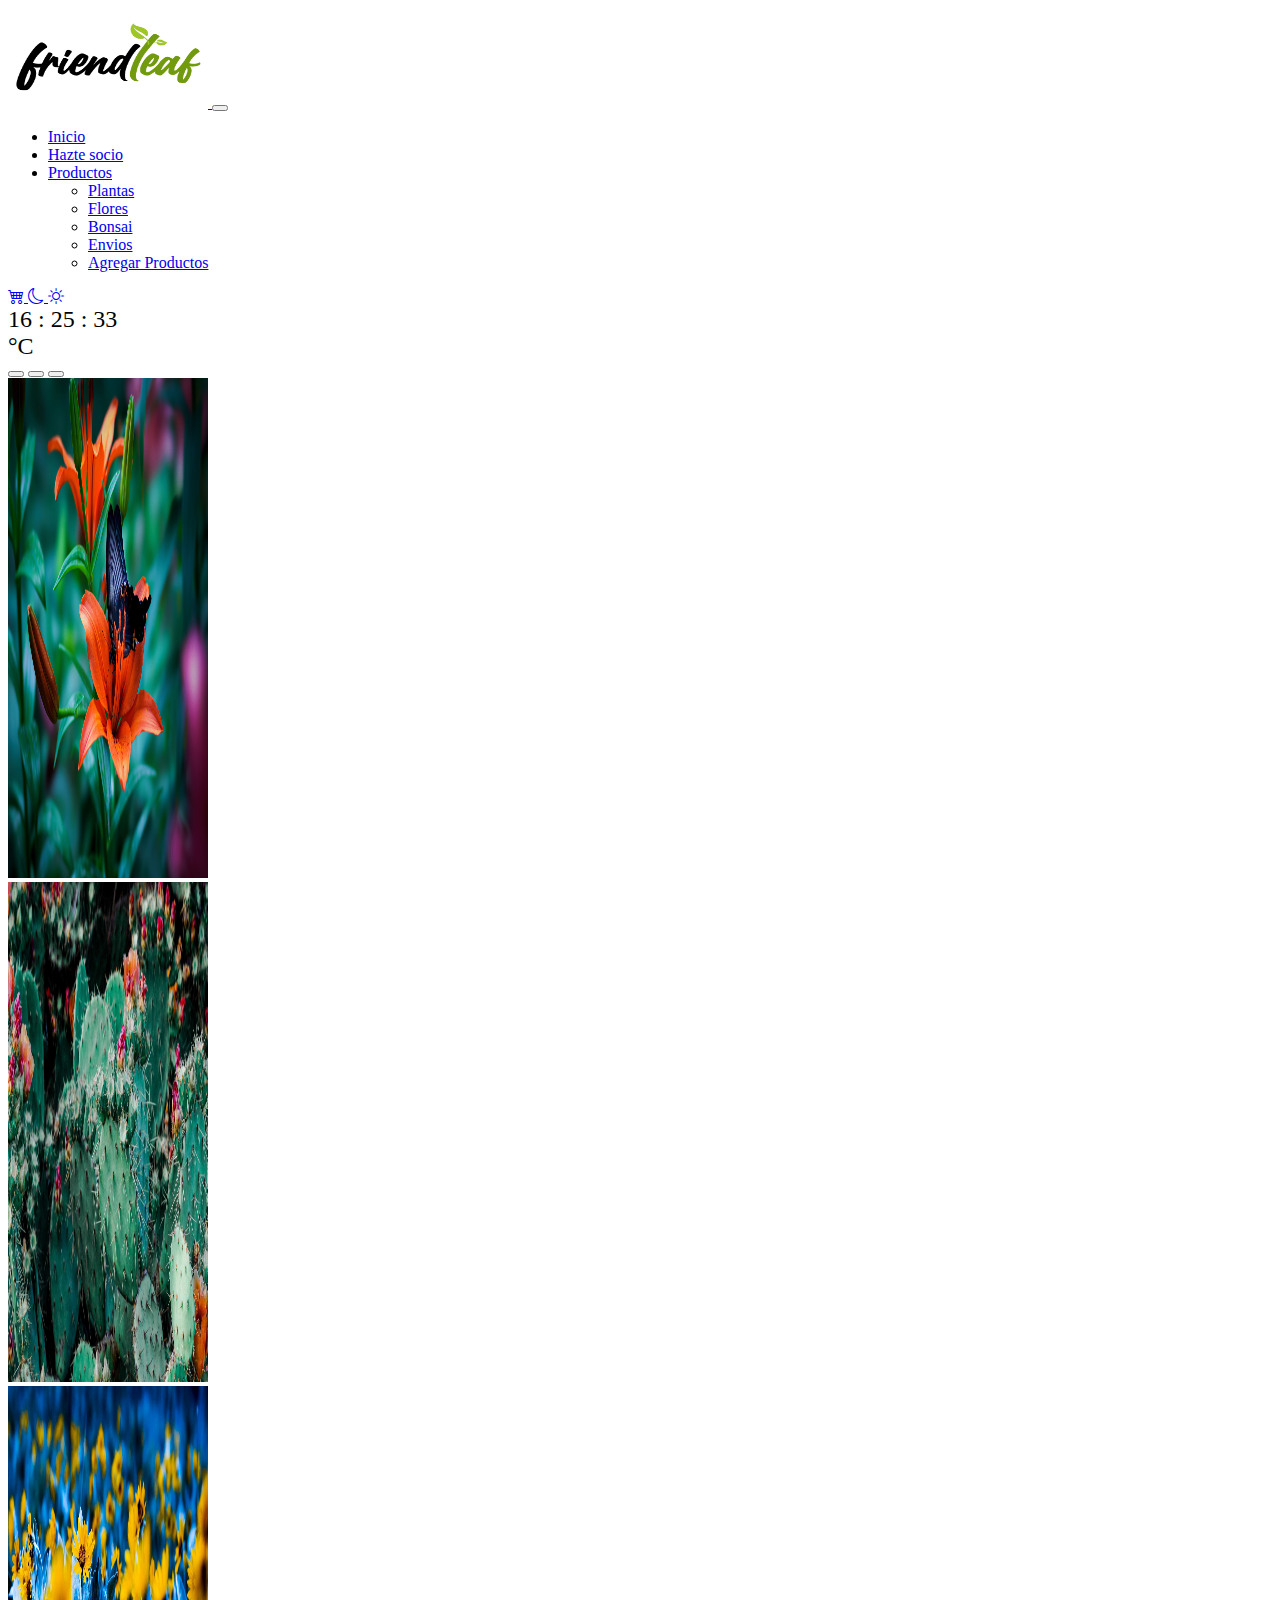
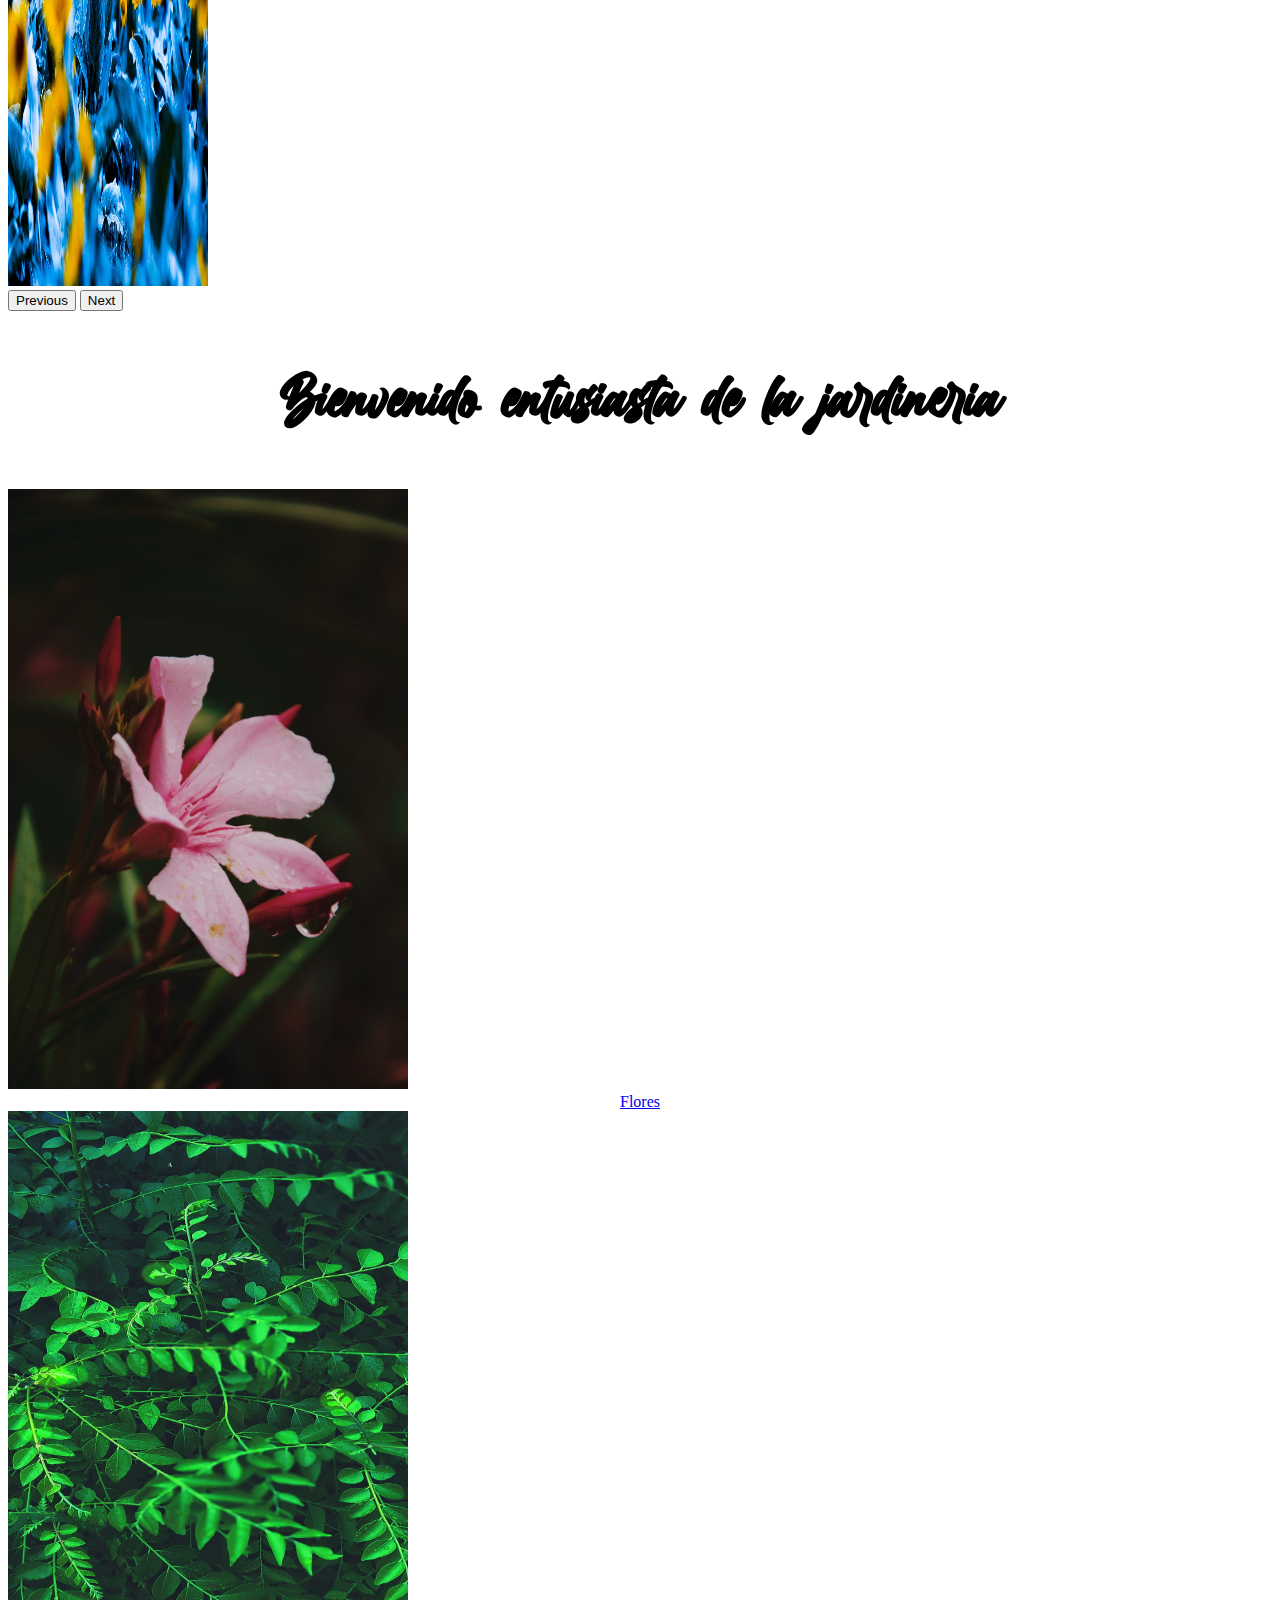
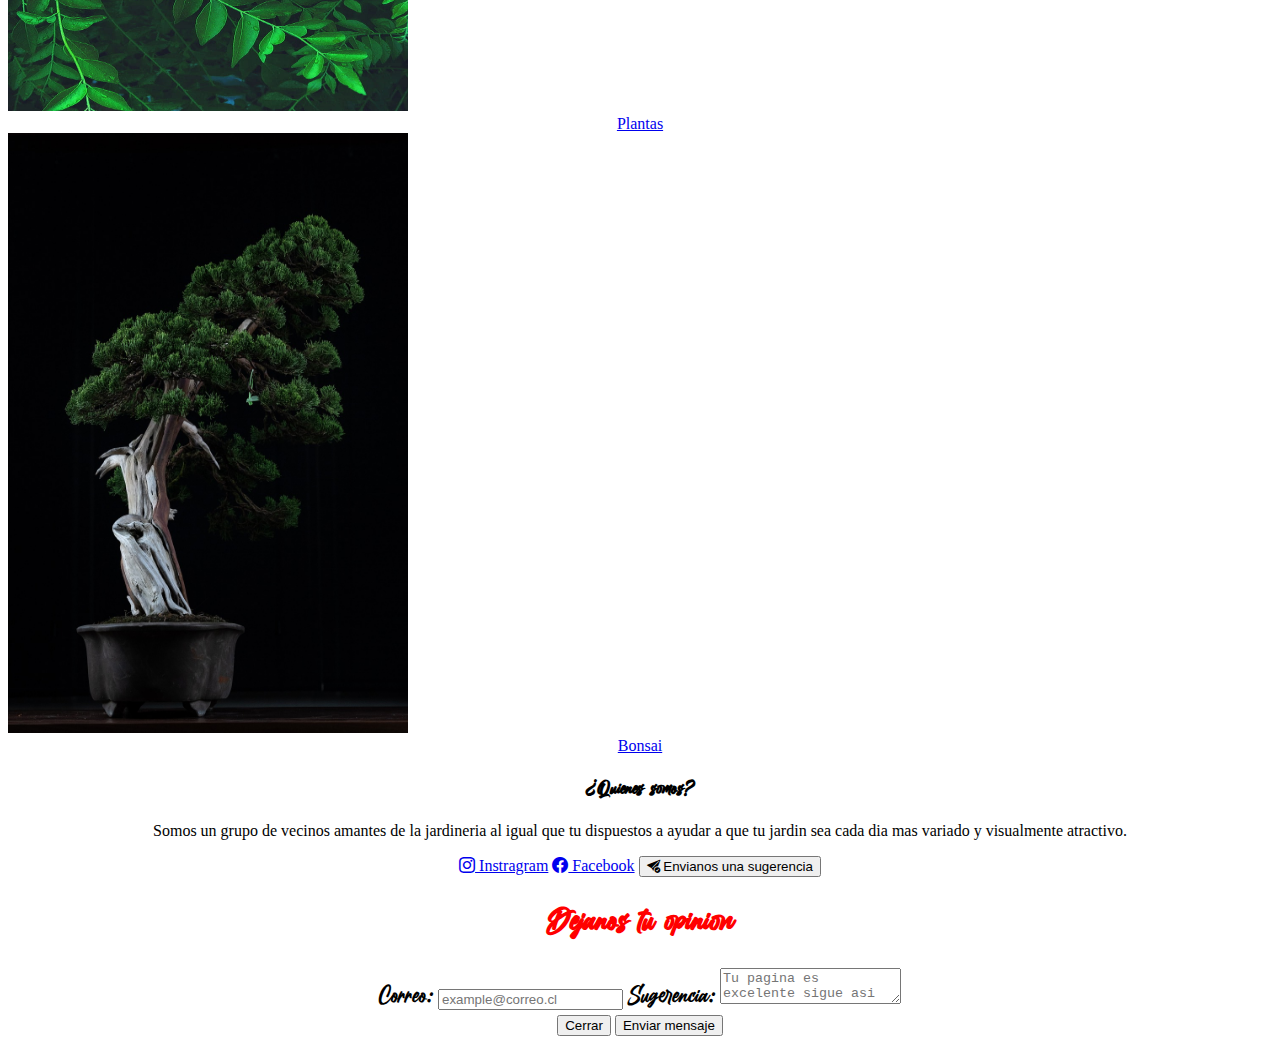
==== commit fc1730f3: "apiLista" ====
--- a/index.html
+++ b/index.html
@@ -46,6 +46,7 @@
           </li>
         </ul>
         <div class="btn-group">
+
           <a class="btn btn-light" href="carrito.html">
             <i class="bi bi-cart4"></i>
           </a>
@@ -59,14 +60,31 @@
       </div>
     </div>
   </nav>
-  <div class="container-fluid">
-    <div id="clockdate">
-      <div class="clockdate-wrapper">
-        <div id="clock"></div>
-        <div id="date"></div>
-      </div>
-    </div>
-  </div>
+  <div class="container">
+    <div class="row">
+      <div class="col-8">
+        <div class="clockdate-wrapper content-align-start">
+          <div id="clock"></div>
+          <div id="date"></div>
+        </div>
+      </div>
+      <div id="temp" class="col">
+        <div class="temp">
+          °C
+        </div>
+      </div>
+      <div id="estado" class="col">
+        <div class="summary"></div>
+      </div>
+      <div id="location" class="col">
+        <div class="location"></div>
+      </div>
+    </div>
+  </div>
+  </div>
+
+
+
 
   <!--Carrusel-->
   <div id="carouselExampleIndicators" class="carousel slide" data-bs-theme="dark">
@@ -107,11 +125,11 @@
 
   <div class="container mt-5">
     <!--Cartas de imagenes-->
-    <div class="container content-align-center ">
+    <div class="container content-align-center">
       <div class="row">
         <div class="col">
           <div class="card">
-            <img src="img/florRosada.jpeg" class="card-img-top" alt="...">
+            <img src="img/florRosada.jpeg" class="object-fit-cover border rounded" alt="...">
             <div class="card-body">
               <a href="flores.html" class="btn btn-dark">Flores</a>
             </div>
@@ -119,7 +137,7 @@
         </div>
         <div class="col ">
           <div class="card">
-            <img src="img/hojas2.jpg" class="card-img-top " alt="...">
+            <img src="img/hojas2.jpg" class="object-fit-cover border rounded" alt="...">
             <div class="card-body">
               <a href="plantas.html" class="btn btn-dark">Plantas</a>
             </div>
@@ -127,7 +145,7 @@
         </div>
         <div class="col">
           <div class="card">
-            <img src="img/bonsai.jpg" class="card-img-top" alt="...">
+            <img src="img/bonsai.jpg" class="object-fit-cover border rounded" alt="...">
             <div class="card-body">
               <a href="bonsai.html" class="btn btn-dark">Bonsai</a>
             </div>
@@ -182,6 +200,7 @@
     crossorigin="anonymous"></script>
   <script src="js/darkmode.js"></script>
   <script src="js/reloj.js"></script>
+  <script src="js/api.js"></script>
 
 </body>
 
--- a/css/style.css
+++ b/css/style.css
@@ -84,7 +84,19 @@
     font-family: miFuente;
     font-size: 150%;
 }
-#clockdate{
+.clockdate-wrapper{
     font-family: fantasy;
     font-size: 150%;
+}
+#temp{
+    font-family: fantasy;
+    font-size: 150%;
+}
+#location{
+    font-family: miFuente;
+    font-size: 150%;
+}
+#estado{
+    font-family: miFuente;
+    font-size: 150%;
 }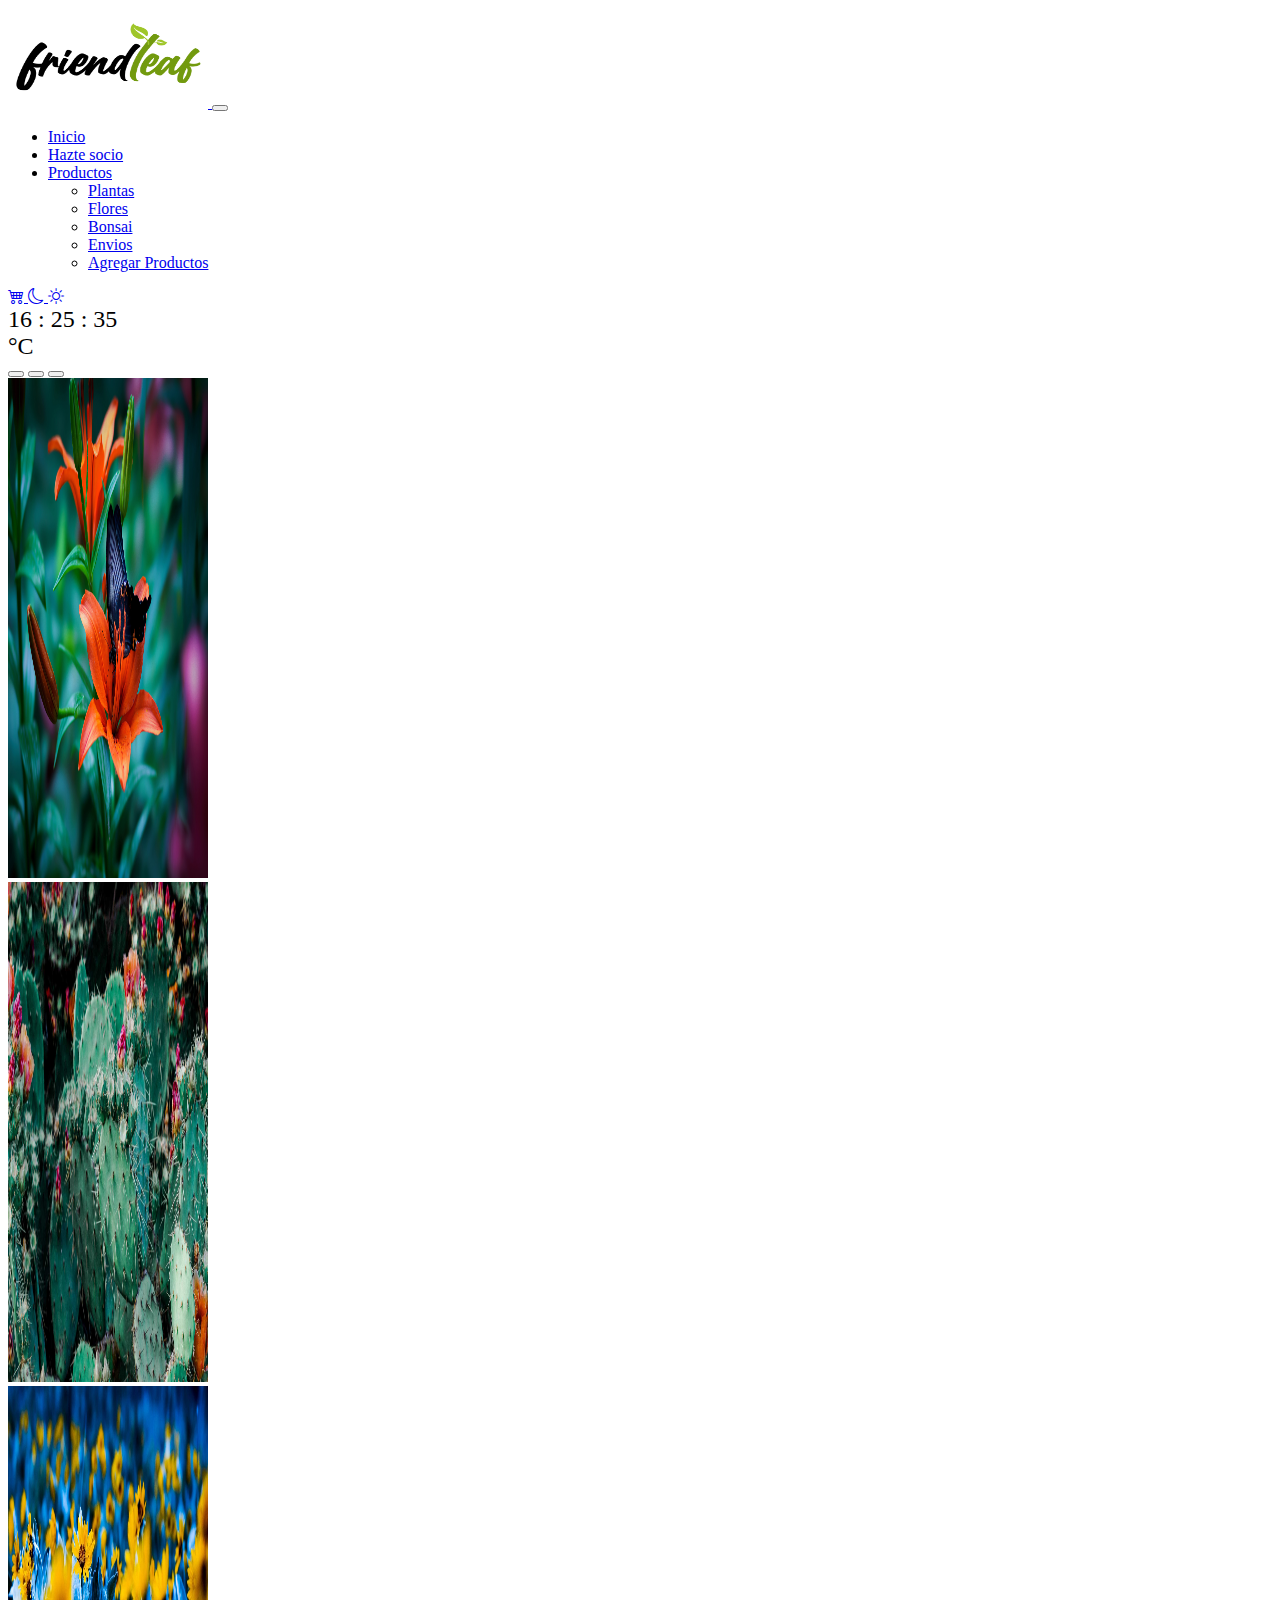
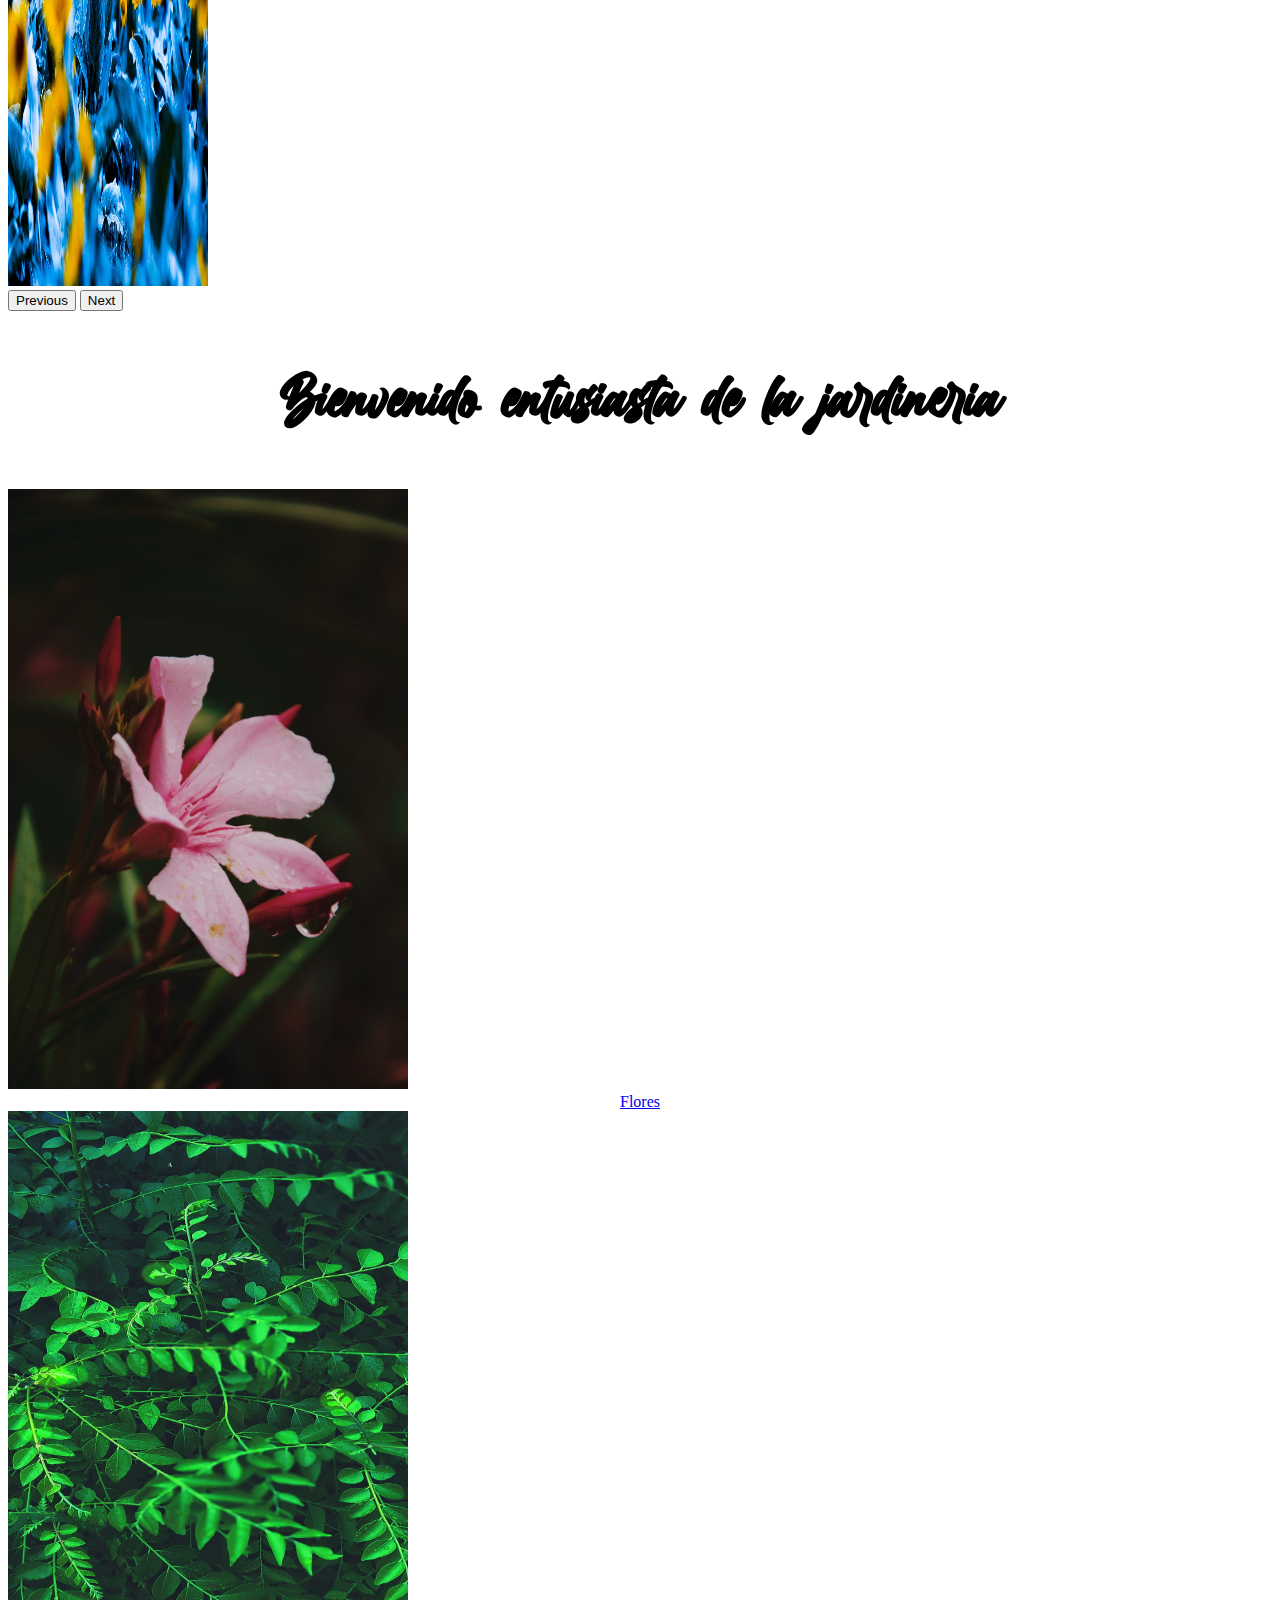
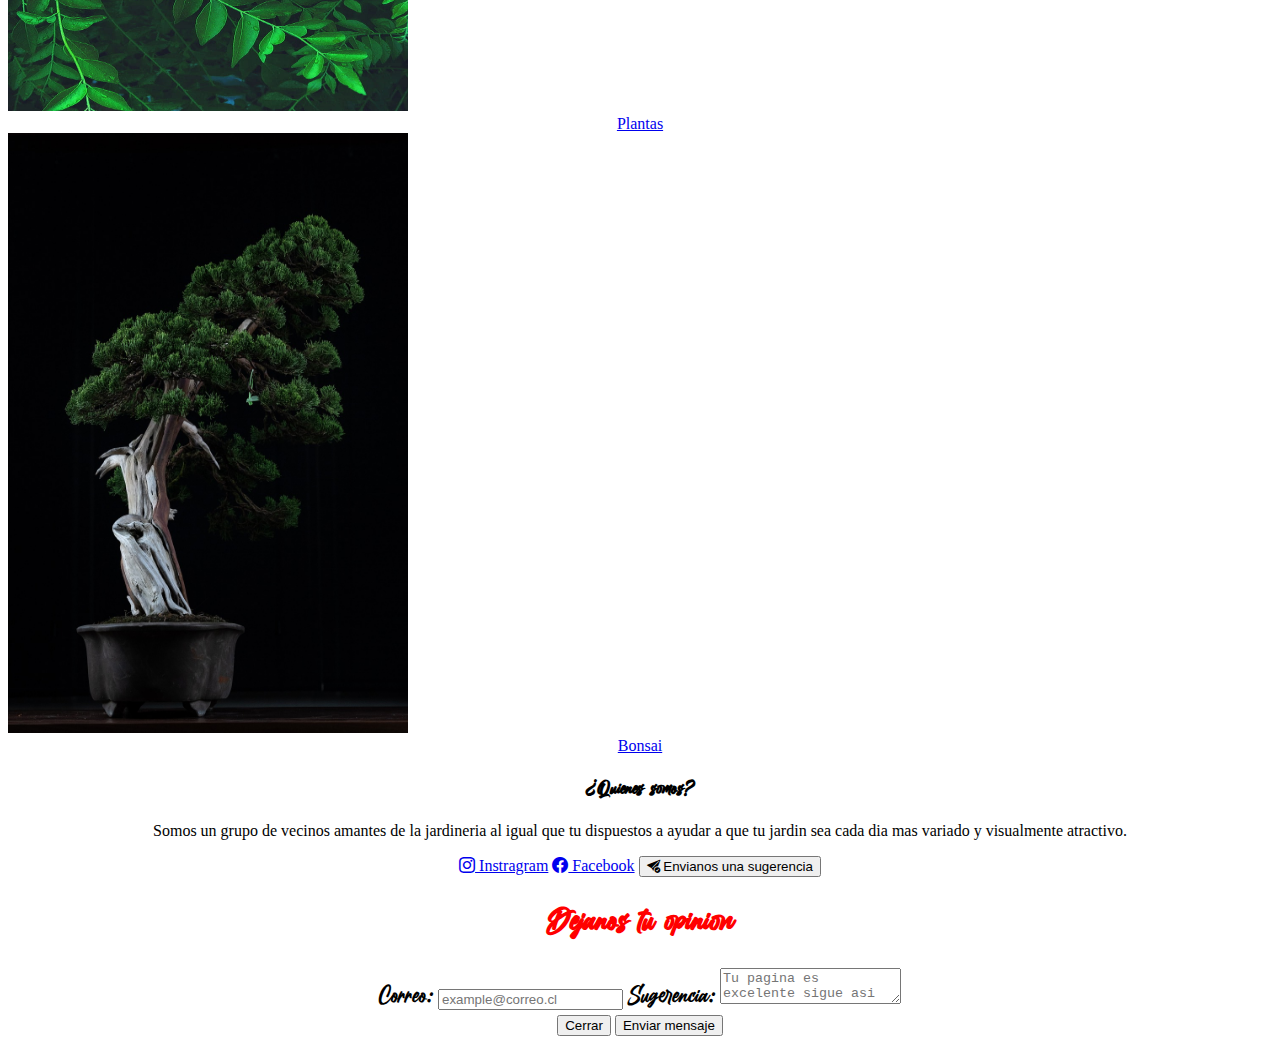
==== commit 8e420a06: "botonLindo" ====
--- a/index.html
+++ b/index.html
@@ -73,9 +73,6 @@
           °C
         </div>
       </div>
-      <div id="estado" class="col">
-        <div class="summary"></div>
-      </div>
       <div id="location" class="col">
         <div class="location"></div>
       </div>
@@ -192,6 +189,7 @@
     </div>
   </div>
 
+  <script src="js/jquery-3.6.4.min.js"></script>
   <script src="https://cdn.jsdelivr.net/npm/@popperjs/core@2.11.6/dist/umd/popper.min.js"
     integrity="sha384-oBqDVmMz9ATKxIep9tiCxS/Z9fNfEXiDAYTujMAeBAsjFuCZSmKbSSUnQlmh/jp3"
     crossorigin="anonymous"></script>
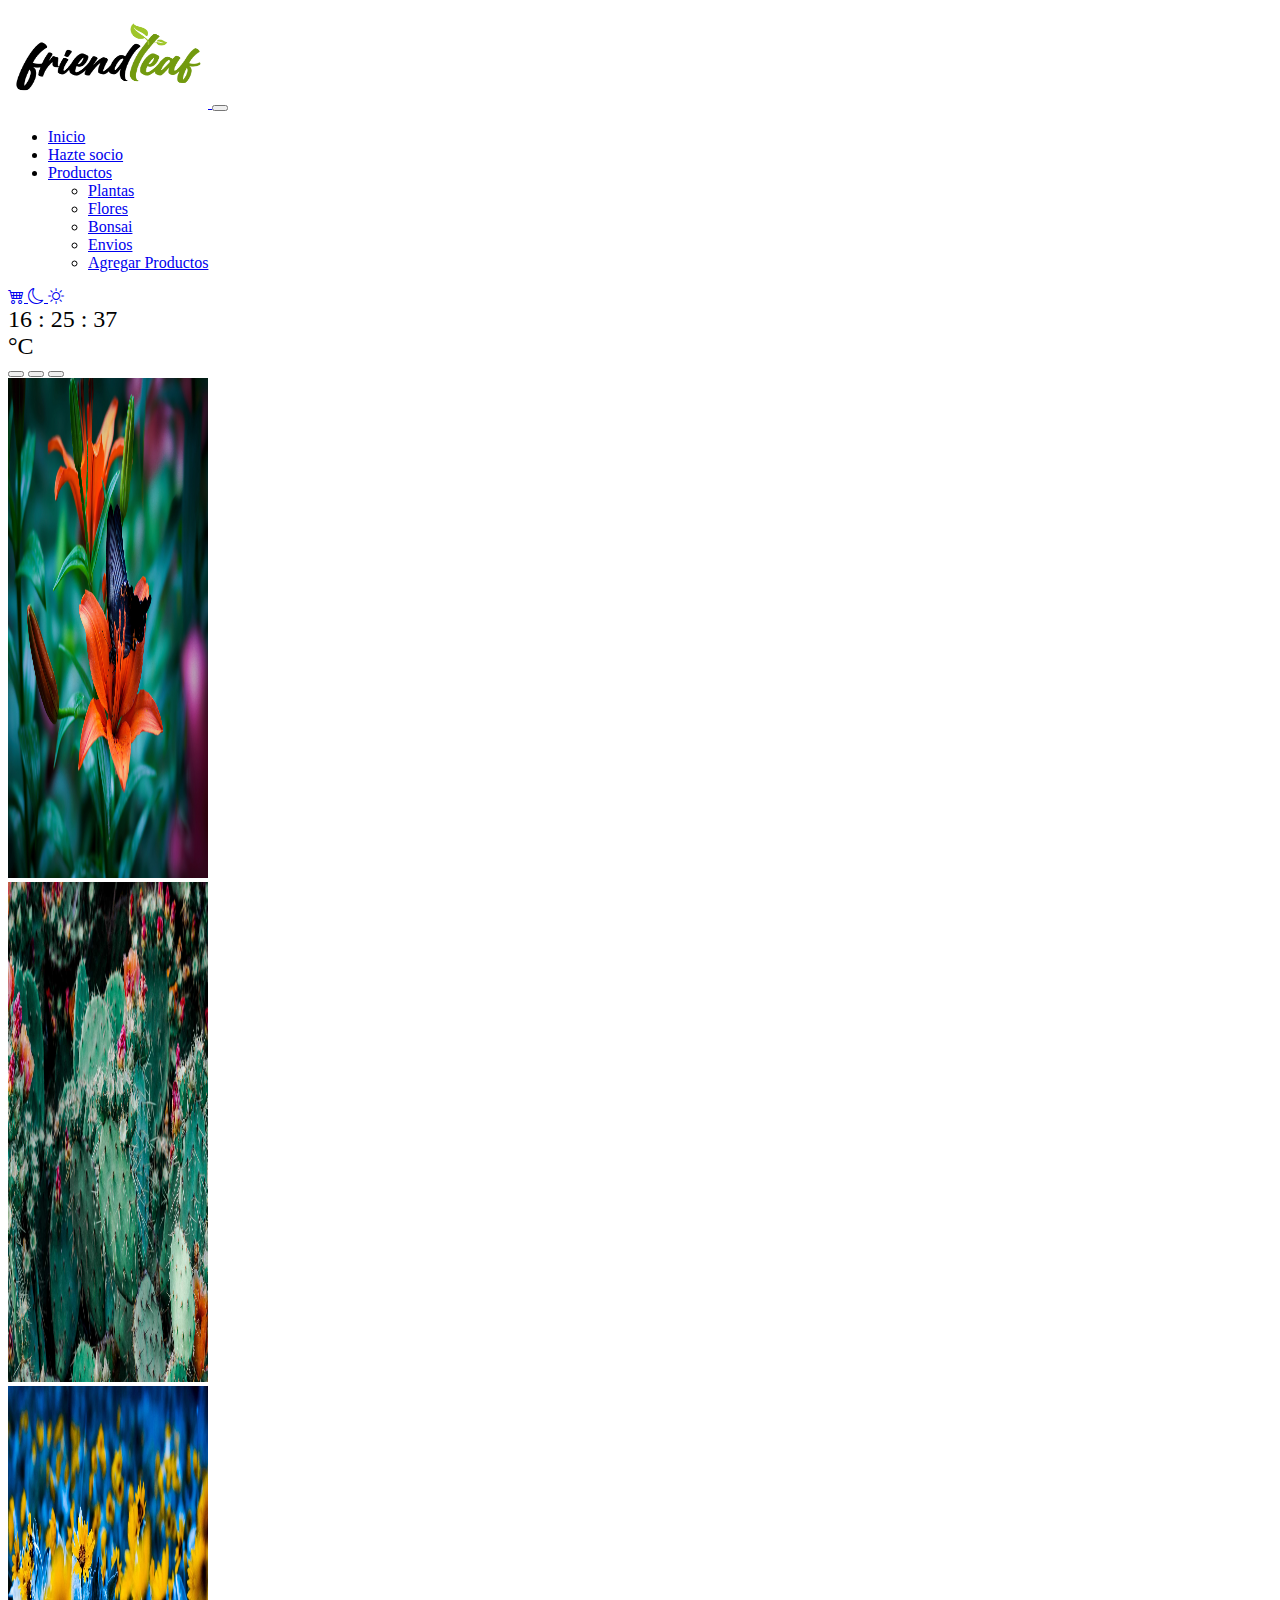
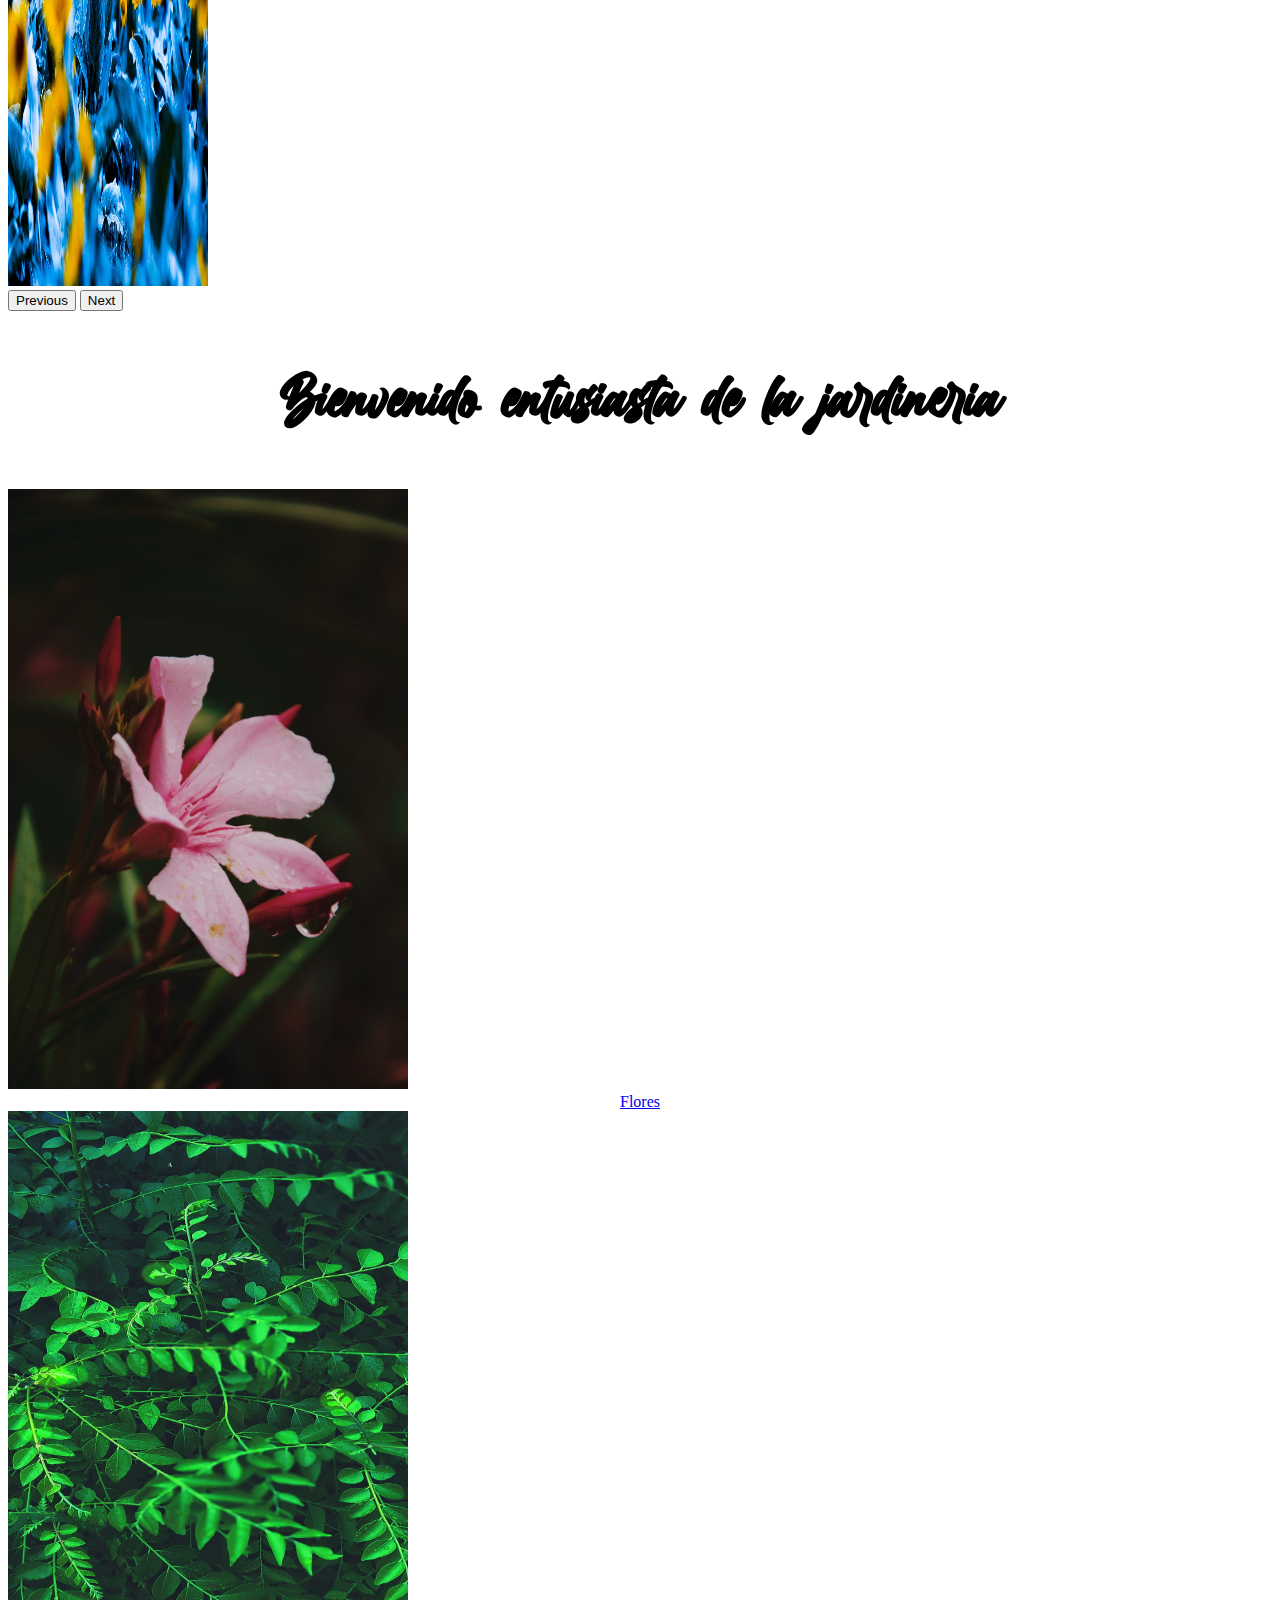
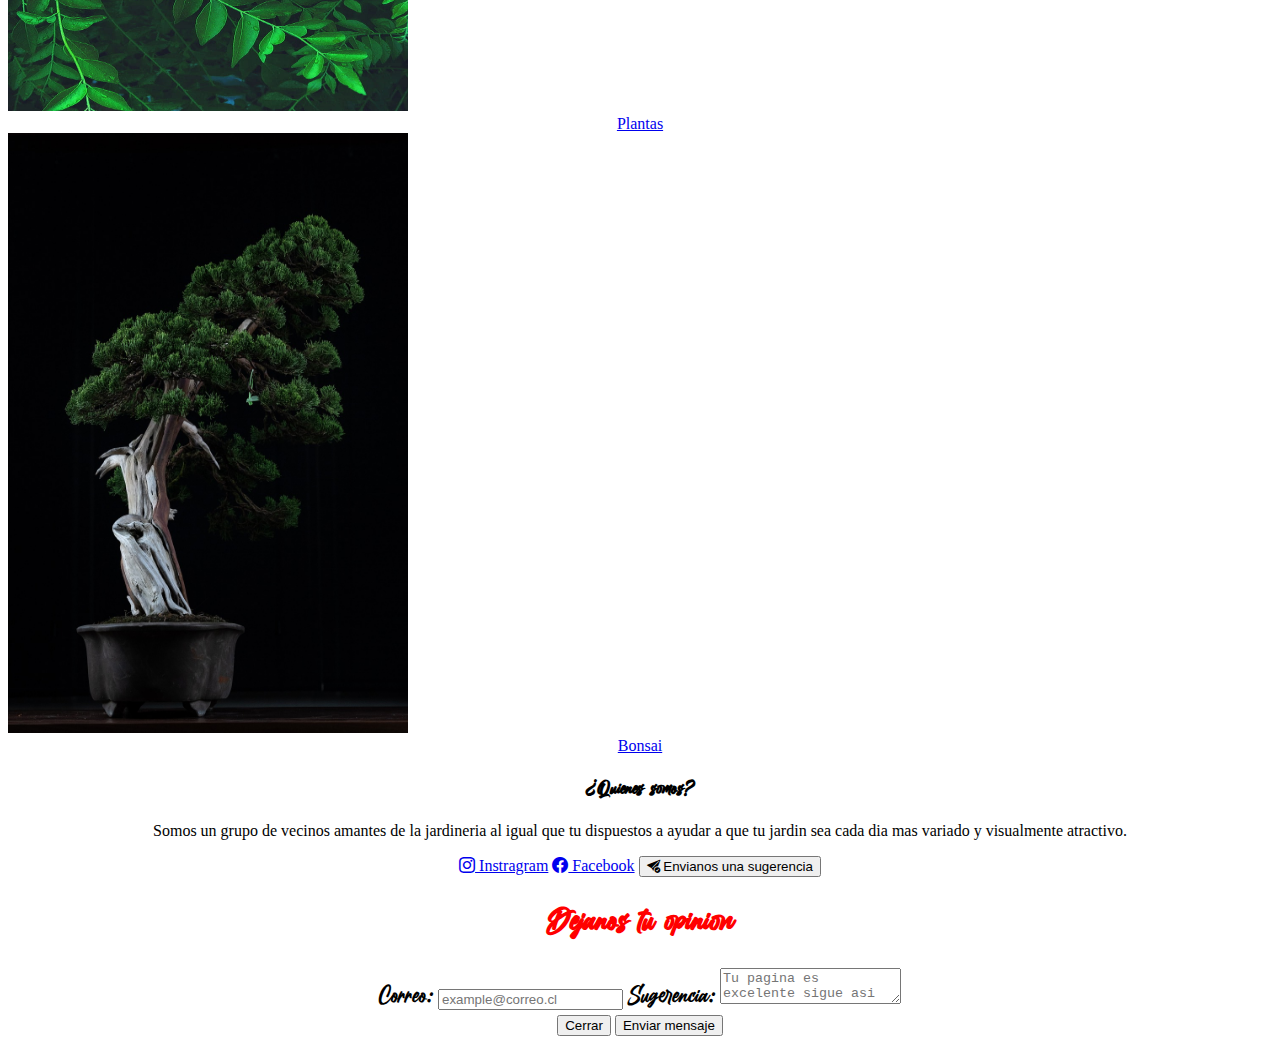
==== commit bd31e517: "carrito AL FIN" ====
--- a/index.html
+++ b/index.html
@@ -47,7 +47,7 @@
         </ul>
         <div class="btn-group">
 
-          <a class="btn btn-light" href="carrito.html">
+          <a class="btn btn-light" href="pruebaCarrito.html">
             <i class="bi bi-cart4"></i>
           </a>
           <a onclick="darkMode()" id="btnDark" href="#" class="btn btn-dark">
--- a/css/style.css
+++ b/css/style.css
@@ -99,4 +99,52 @@
 #estado{
     font-family: miFuente;
     font-size: 150%;
-}+}
+
+.error{
+    font-family: Arial, Helvetica, sans-serif;
+    color: red;
+    font-size: 85%;
+}
+
+#totalCarrito{
+    font-family: Arial, Helvetica, sans-serif;
+    color: rgb(0, 0, 0);
+}
+
+.carrito {
+    min-height: 80vh;
+    max-width: 1000px;
+    margin: 0 auto;
+    width: 100%;
+}
+
+.table__productos {
+    display: flex;
+}
+
+.table__productos>img {
+    width: 9rem;
+    object-fit: contain;
+    border-radius: 6px;
+    margin-right: 20px;
+}
+
+.table__cantidad>input {
+    width: 40px;
+    border: none;
+    outline: 0;
+    font-size: 16px;
+    font-weight: 700;
+    margin-right: 30px;
+    margin-bottom: 20px;
+}
+
+.hide,
+.remove {
+    display: none;
+}
+
+.text-primary{
+    color: black;
+}
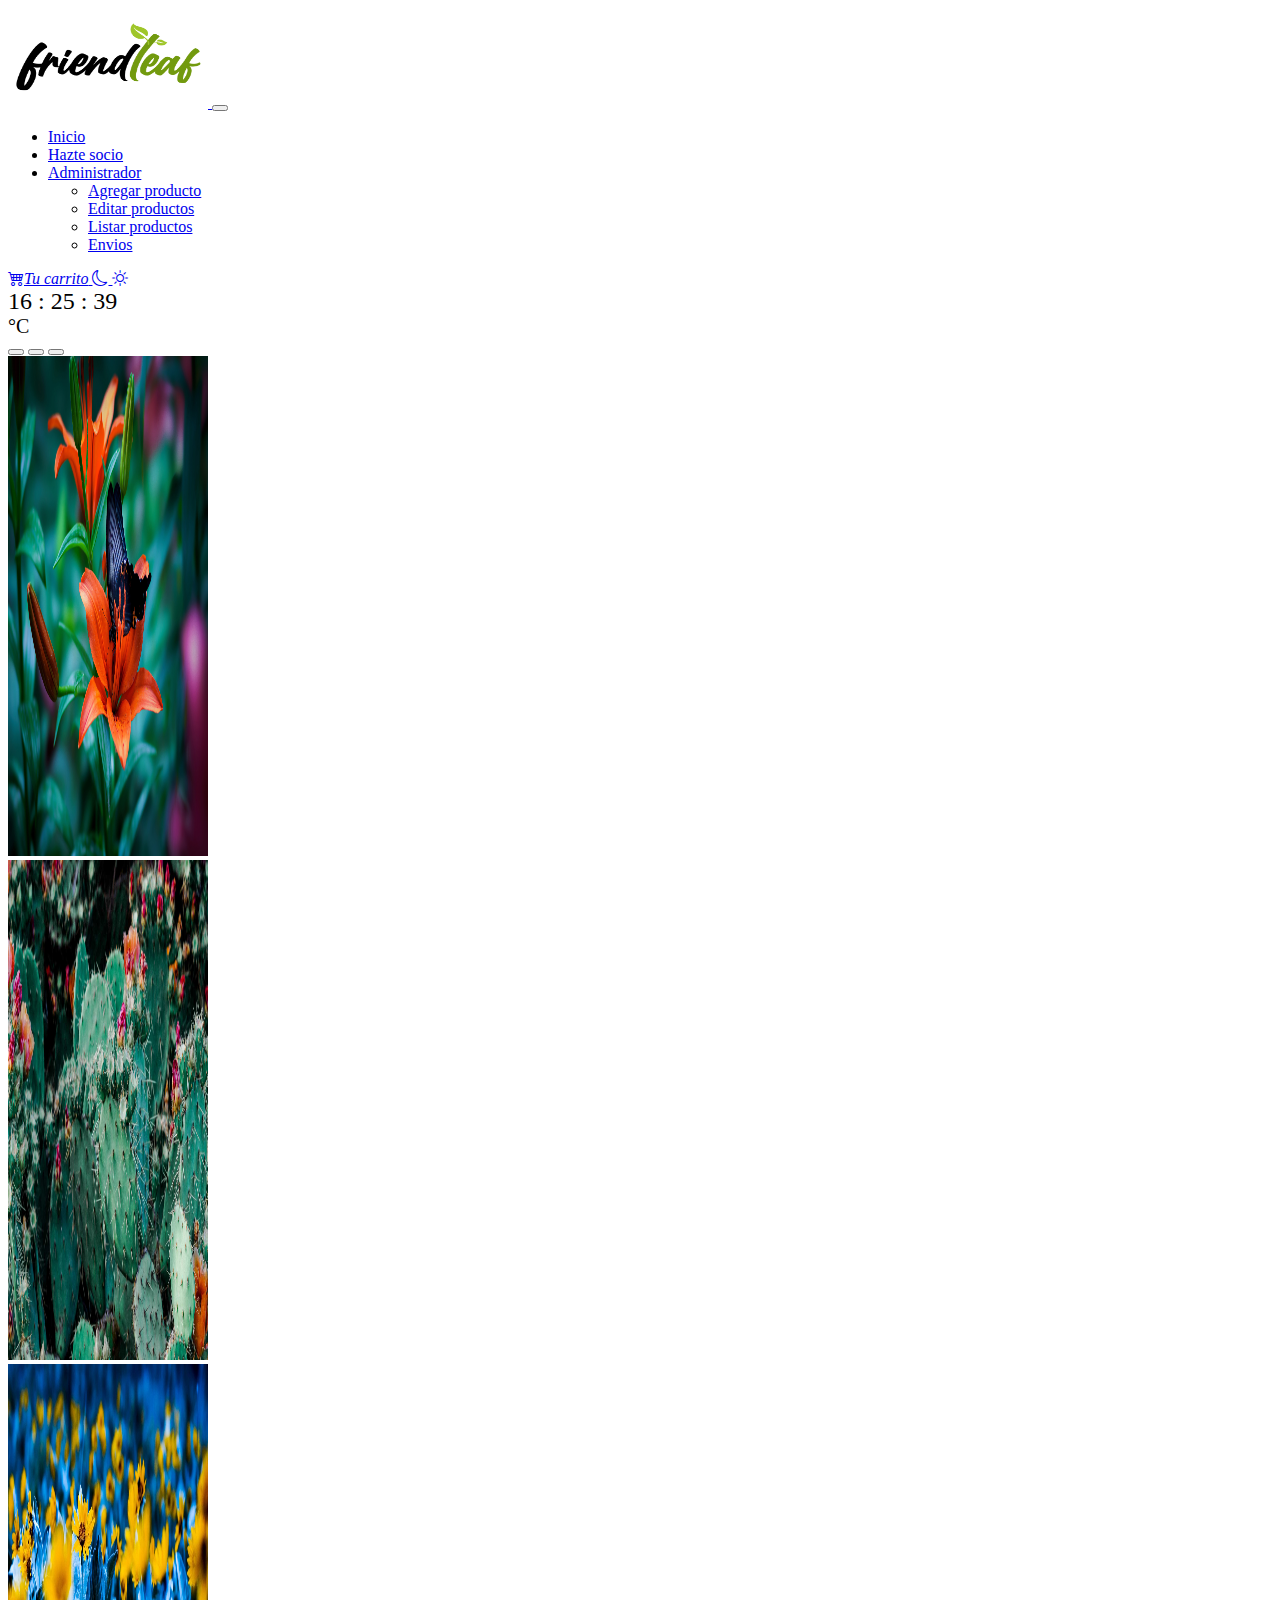
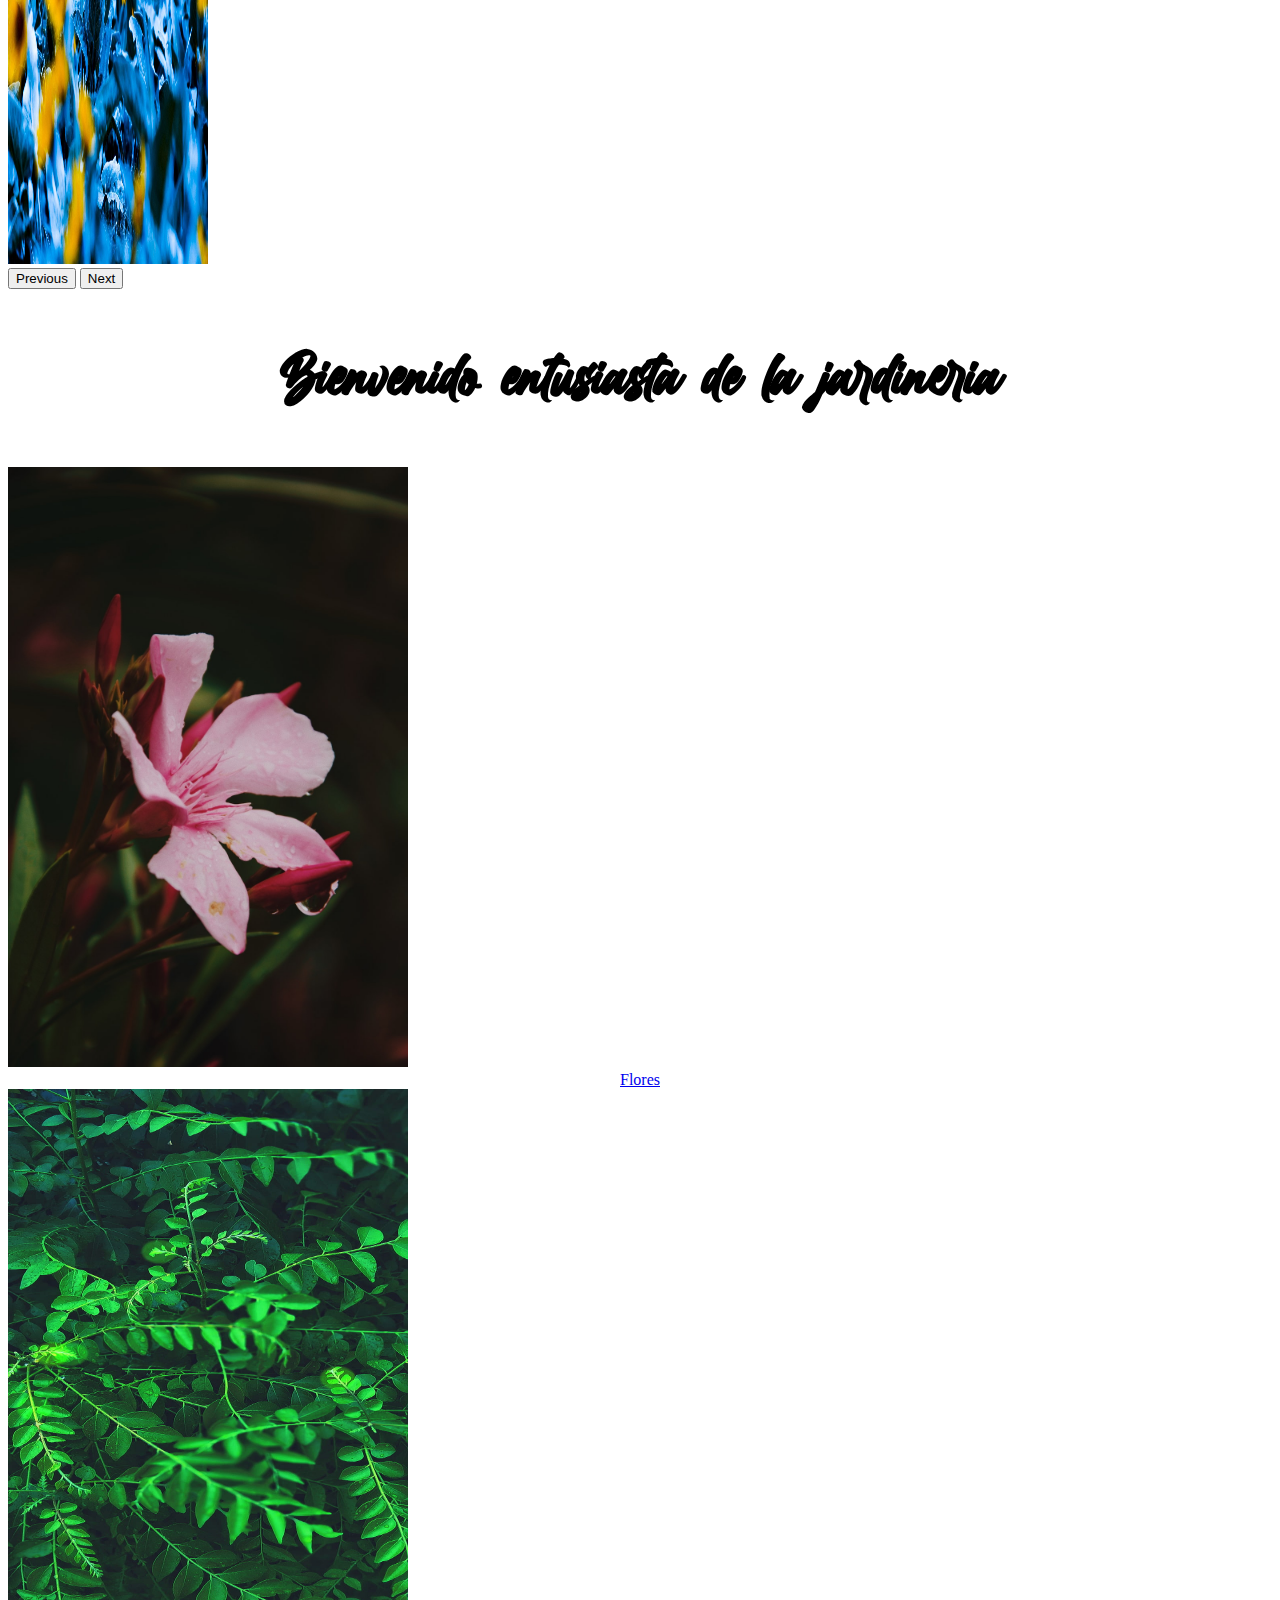
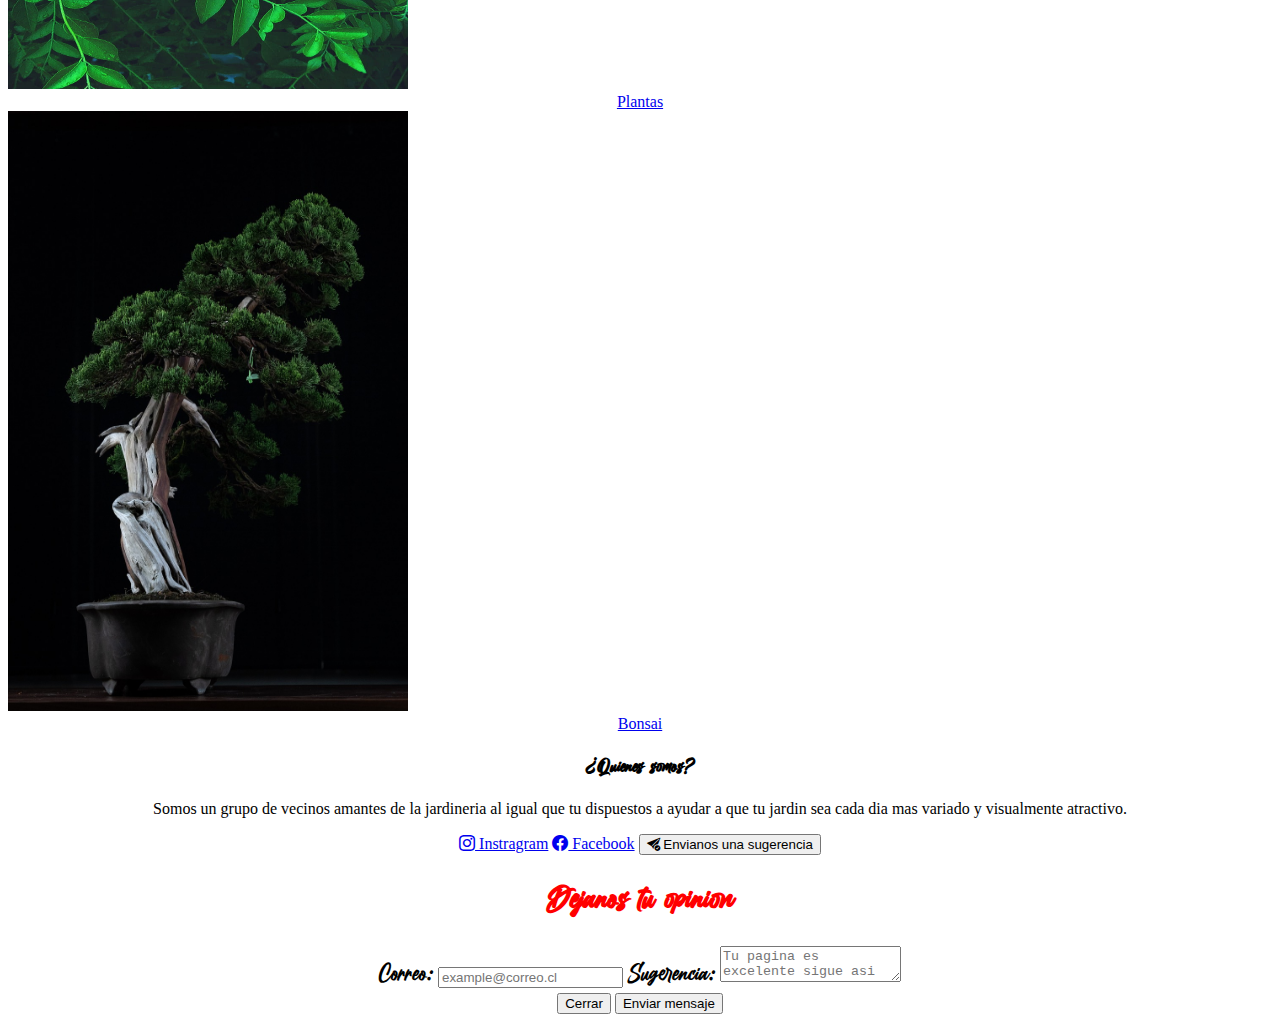
==== commit b6a3d9af: "commit mañana sigo" ====
--- a/index.html
+++ b/index.html
@@ -34,21 +34,21 @@
           </li>
           <li class="nav-item dropdown">
             <a class="nav-link dropdown-toggle" href="#" role="button" data-bs-toggle="dropdown" aria-expanded="false">
-              Productos
+              Administrador
             </a>
             <ul class="dropdown-menu">
-              <li><a class="dropdown-item" href="plantas.html">Plantas</a></li>
-              <li><a class="dropdown-item" href="flores.html">Flores</a></li>
-              <li><a class="dropdown-item" href="bonsai.html">Bonsai</a></li>
-              <li><a class="dropdown-item" href="#">Envios</a></li>
-              <li><a class="dropdown-item" href="agregarP.html">Agregar Productos</a></li>
+              <li><a class="dropdown-item" href="agregarP.html">Agregar producto</a></li>
+              <li><a class="dropdown-item" href="editarP.html">Editar productos</a></li>
+              <li><a class="dropdown-item" href="listarP.html">Listar productos</a></li>
+              <li><a class="dropdown-item" href="envios.html">Envios</a></li>
             </ul>
           </li>
         </ul>
+
+
         <div class="btn-group">
-
           <a class="btn btn-light" href="pruebaCarrito.html">
-            <i class="bi bi-cart4"></i>
+            <i class="bi bi-cart4">Tu carrito</i>
           </a>
           <a onclick="darkMode()" id="btnDark" href="#" class="btn btn-dark">
             <i class="bi bi-moon"></i>
@@ -59,6 +59,10 @@
         </div>
       </div>
     </div>
+  </nav>
+
+  </div>
+  </div>
   </nav>
   <div class="container">
     <div class="row">
@@ -128,7 +132,7 @@
           <div class="card">
             <img src="img/florRosada.jpeg" class="object-fit-cover border rounded" alt="...">
             <div class="card-body">
-              <a href="flores.html" class="btn btn-dark">Flores</a>
+              <a href="pruebaCarrito.html" class="btn btn-dark">Flores</a>
             </div>
           </div>
         </div>
@@ -136,7 +140,7 @@
           <div class="card">
             <img src="img/hojas2.jpg" class="object-fit-cover border rounded" alt="...">
             <div class="card-body">
-              <a href="plantas.html" class="btn btn-dark">Plantas</a>
+              <a href="pruebaCarrito.html" class="btn btn-dark">Plantas</a>
             </div>
           </div>
         </div>
@@ -144,7 +148,7 @@
           <div class="card">
             <img src="img/bonsai.jpg" class="object-fit-cover border rounded" alt="...">
             <div class="card-body">
-              <a href="bonsai.html" class="btn btn-dark">Bonsai</a>
+              <a href="pruebaCarrito.html" class="btn btn-dark">Bonsai</a>
             </div>
           </div>
         </div>
--- a/css/style.css
+++ b/css/style.css
@@ -90,15 +90,15 @@
 }
 #temp{
     font-family: fantasy;
-    font-size: 150%;
+    font-size: 125%;
 }
 #location{
     font-family: miFuente;
-    font-size: 150%;
+    font-size: 125%;
 }
 #estado{
     font-family: miFuente;
-    font-size: 150%;
+    font-size: 125%;
 }
 
 .error{
@@ -148,3 +148,4 @@
 .text-primary{
     color: black;
 }
+
